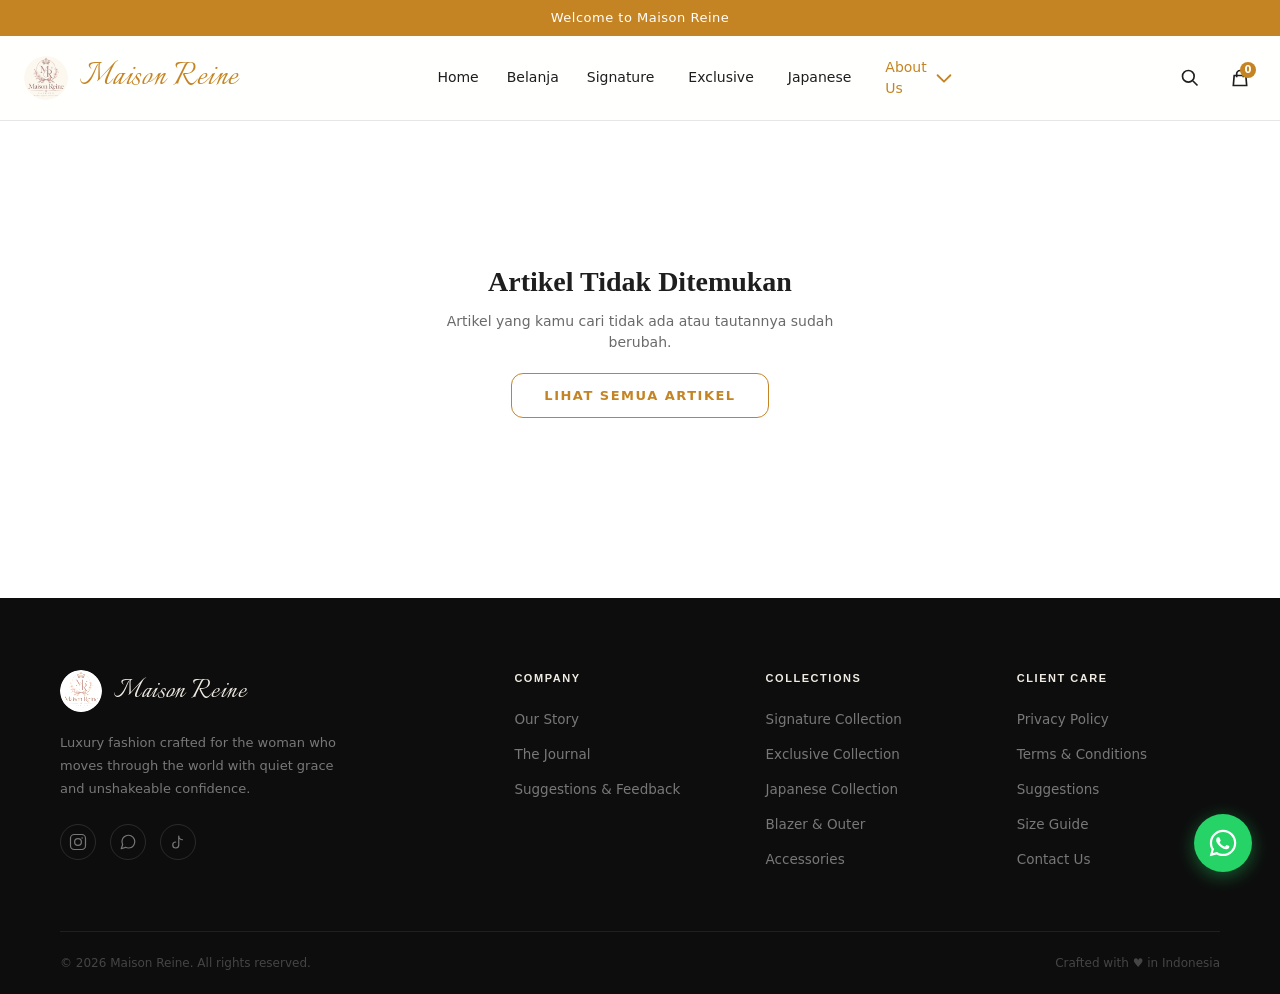
==== artikel.html @ 9e26f606 "feat: keranjang dikosongkan saat halaman di-refresh" ====
<!DOCTYPE html>
<html lang="id">
<head>
  <meta charset="UTF-8" />
  <meta name="viewport" content="width=device-width, initial-scale=1.0" />
  <title>Artikel — Maison Reine</title>

  <link rel="icon" type="image/png" href="assets/images/logo-clean.png" />

  <link rel="preconnect" href="https://fonts.googleapis.com">
  <link rel="preconnect" href="https://fonts.gstatic.com" crossorigin>
  <link href="https://fonts.googleapis.com/css2?family=Italianno&display=swap" rel="stylesheet">

  <link rel="stylesheet" href="assets/css/pure.css" />
</head>
<body>

  <div class="top-announcement">
    Welcome to Maison Reine
  </div>

  <header class="site-header">
    <div class="header-container">

      <a href="index.html" class="brand-wrapper">
        <img src="assets/images/logo-clean.png" alt="Maison Reine" class="brand-logo" />
        <span class="brand-title">Maison Reine</span>
      </a>

      <nav class="desktop-nav">
        <a href="index.html" class="nav-link">Home</a>
        <a href="belanja.html" class="nav-link">Belanja</a>

        <div class="nav-dropdown">
          <a href="index.html#signature-collection" class="nav-link">
            Signature
            <svg class="dropdown-chevron" fill="none" stroke="currentColor" viewBox="0 0 24 24"><path stroke-linecap="round" stroke-linejoin="round" stroke-width="2" d="M19 9l-7 7-7-7"/></svg>
          </a>
          <div class="dropdown-menu">
            <a href="what-is-a-signature-collection.html" class="dropdown-item">What Is a Signature Collection?</a>
            <a href="index.html#signature-collection" class="dropdown-item">Noir Elegance</a>
            <a href="index.html#signature-collection" class="dropdown-item">Midnight Grace</a>
            <a href="index.html#signature-collection" class="dropdown-item">Luna Flow</a>
            <a href="index.html#signature-collection" class="dropdown-item">Crystal Muse</a>
          </div>
        </div>

        <div class="nav-dropdown">
          <a href="index.html#exclusive-collection" class="nav-link">
            Exclusive
            <svg class="dropdown-chevron" fill="none" stroke="currentColor" viewBox="0 0 24 24"><path stroke-linecap="round" stroke-linejoin="round" stroke-width="2" d="M19 9l-7 7-7-7"/></svg>
          </a>
          <div class="dropdown-menu">
            <a href="what-is-an-exclusive-collection.html" class="dropdown-item">What Is an Exclusive Collection?</a>
            <a href="index.html#exclusive-collection" class="dropdown-item">Crimson Empress</a>
            <a href="index.html#exclusive-collection" class="dropdown-item">Blossom Pearl</a>
            <a href="index.html#exclusive-collection" class="dropdown-item">Ivory Brocade</a>
            <a href="index.html#exclusive-collection" class="dropdown-item">Midnight Siren</a>
          </div>
        </div>

        <div class="nav-dropdown">
          <a href="index.html#japanese-collection" class="nav-link">
            Japanese
            <svg class="dropdown-chevron" fill="none" stroke="currentColor" viewBox="0 0 24 24"><path stroke-linecap="round" stroke-linejoin="round" stroke-width="2" d="M19 9l-7 7-7-7"/></svg>
          </a>
          <div class="dropdown-menu">
            <a href="index.html#japanese-collection" class="dropdown-item">Rose Pearl</a>
            <a href="index.html#japanese-collection" class="dropdown-item">Noir Dame</a>
            <a href="index.html#japanese-collection" class="dropdown-item">Crimson Peony</a>
            <a href="index.html#japanese-collection" class="dropdown-item">Winter Rose</a>
          </div>
        </div>

        <div class="nav-dropdown">
          <a href="journal.html" class="nav-link active">
            About Us
            <svg class="dropdown-chevron" fill="none" stroke="currentColor" viewBox="0 0 24 24"><path stroke-linecap="round" stroke-linejoin="round" stroke-width="2" d="M19 9l-7 7-7-7"/></svg>
          </a>
          <div class="dropdown-menu">
            <a href="our-story.html" class="dropdown-item">Our Story</a>
            <a href="client-care.html" class="dropdown-item">Client Care</a>
            <a href="journal.html" class="dropdown-item active-page">Join Our Journal</a>
            <a href="privacy-policy.html" class="dropdown-item">Privacy and Care</a>
            <a href="feedback.html" class="dropdown-item">Suggestions &amp; Feedback</a>
          </div>
        </div>
      </nav>

      <div class="header-actions">
        <div class="search-box">
          <input type="text" class="search-input" id="pure-search-input" placeholder="Search curated piece..." />
          <button class="icon-btn" id="pure-search-btn" aria-label="Search">
            <svg width="20" height="20" fill="none" stroke="currentColor" stroke-width="2" viewBox="0 0 24 24"><path d="M21 21l-6-6m2-5a7 7 0 11-14 0 7 7 0 0114 0z"/></svg>
          </button>
        </div>

        <a href="keranjang.html" class="icon-btn" aria-label="Cart">
          <svg width="20" height="20" fill="none" stroke="currentColor" stroke-width="2" viewBox="0 0 24 24"><path d="M16 11V7a4 4 0 00-8 0v4M5 9h14l1 12H4L5 9z"/></svg>
          <span class="cart-badge" id="cart-counter">0</span>
        </a>
      </div>

    </div>
  </header>

  <main class="page-container" id="article-main">
    <div class="story-content-wrap">
      <nav class="article-breadcrumb" aria-label="Breadcrumb">
        <a href="index.html">Home</a> &bull; <a href="journal.html">Journal</a> &bull; <span id="article-crumb">Artikel</span>
      </nav>

      <article class="journal-full-post" id="article-post">
        <div class="journal-post-header">
          <span class="post-tag" id="article-tag"></span>
          <h1 class="journal-post-title" id="article-title"></h1>
          <span class="post-meta" id="article-meta"></span>
        </div>
        <div class="journal-post-cover">
          <img src="assets/images/logo-clean.png" alt="" class="post-cover-img" id="article-cover" />
        </div>
        <div class="journal-post-body" id="article-body"></div>
      </article>

      <section class="related-section">
        <h2 class="related-title">Artikel Lainnya</h2>
        <div class="journal-grid" id="related-grid"></div>
      </section>
    </div>
  </main>

  <main class="page-container" id="article-empty" style="display: none;">
    <div class="shop-empty-state show">
      <h3 class="shop-empty-title">Artikel Tidak Ditemukan</h3>
      <p class="shop-empty-desc">Artikel yang kamu cari tidak ada atau tautannya sudah berubah.</p>
      <a href="journal.html" class="btn-explore-collection">Lihat Semua Artikel</a>
    </div>
  </main>

  <footer class="site-footer" id="footer">
    <div class="footer-inner">
      <div class="footer-top">

        <div class="footer-col footer-col--brand">
          <div class="footer-logo-wrap">
            <img src="assets/images/logo-clean.png" alt="Maison Reine" class="footer-logo" />
            <span class="footer-brand-name">Maison Reine</span>
          </div>
          <p class="footer-tagline">Luxury fashion crafted for the woman who moves through the world with quiet grace and unshakeable confidence.</p>
          <div class="footer-socials">
            <a href="#" aria-label="Instagram" class="footer-social-link">
              <svg width="18" height="18" fill="none" stroke="currentColor" stroke-width="1.6" viewBox="0 0 24 24"><rect x="2" y="2" width="20" height="20" rx="5"/><circle cx="12" cy="12" r="4.5"/><circle cx="17.5" cy="6.5" r="1" fill="currentColor" stroke="none"/></svg>
            </a>
            <a href="https://wa.me/62882007282358" target="_blank" rel="noopener noreferrer" aria-label="WhatsApp" class="footer-social-link">
              <svg width="18" height="18" fill="none" stroke="currentColor" stroke-width="1.6" viewBox="0 0 24 24"><path stroke-linecap="round" stroke-linejoin="round" d="M21 11.5a8.38 8.38 0 01-.9 3.8 8.5 8.5 0 01-7.6 4.7 8.38 8.38 0 01-3.8-.9L3 21l1.9-5.7a8.38 8.38 0 01-.9-3.8 8.5 8.5 0 014.7-7.6 8.38 8.38 0 013.8-.9h.5a8.48 8.48 0 018 8v.5z"/></svg>
            </a>
            <a href="#" aria-label="TikTok" class="footer-social-link">
              <svg width="18" height="18" fill="none" stroke="currentColor" stroke-width="1.6" viewBox="0 0 24 24"><path stroke-linecap="round" stroke-linejoin="round" d="M9 12a4 4 0 104 4V4a5 5 0 005 5"/></svg>
            </a>
          </div>
        </div>

        <div class="footer-col">
          <h5 class="footer-col-title">Company</h5>
          <ul class="footer-links">
            <li><a href="our-story.html">Our Story</a></li>
            <li><a href="journal.html">The Journal</a></li>
            <li><a href="feedback.html">Suggestions &amp; Feedback</a></li>
          </ul>
        </div>

        <div class="footer-col">
          <h5 class="footer-col-title">Collections</h5>
          <ul class="footer-links">
            <li><a href="index.html#signature-collection">Signature Collection</a></li>
            <li><a href="index.html#exclusive-collection">Exclusive Collection</a></li>
            <li><a href="index.html#japanese-collection">Japanese Collection</a></li>
            <li><a href="index.html#category-discover">Blazer &amp; Outer</a></li>
            <li><a href="index.html#category-discover">Accessories</a></li>
          </ul>
        </div>

        <div class="footer-col">
          <h5 class="footer-col-title">Client Care</h5>
          <ul class="footer-links">
            <li><a href="privacy-policy.html">Privacy Policy</a></li>
            <li><a href="client-care.html">Terms &amp; Conditions</a></li>
            <li><a href="feedback.html">Suggestions</a></li>
            <li><a href="#">Size Guide</a></li>
            <li><a href="#">Contact Us</a></li>
          </ul>
        </div>

      </div>

      <div class="footer-bottom">
        <p class="footer-copy">&copy; 2026 Maison Reine. All rights reserved.</p>
        <p class="footer-copy footer-copy--right">Crafted with &hearts; in Indonesia</p>
      </div>
    </div>
  </footer>

  <script>
    // Keranjang dikosongkan saat halaman di-refresh (tetap tersimpan saat pindah halaman biasa)
    try { if (performance.getEntriesByType('navigation')[0].type === 'reload') localStorage.removeItem('maison_reine_cart'); } catch (e) {}
    let cart = JSON.parse(localStorage.getItem('maison_reine_cart') || '[]');
    const cartBadge = document.getElementById('cart-counter');
    function updateCartUI() {
      if (cartBadge) {
        cartBadge.textContent = cart.length;
      }
    }
    updateCartUI();

    document.addEventListener('DOMContentLoaded', () => {
      const sBtn = document.getElementById('pure-search-btn');
      const sInput = document.getElementById('pure-search-input');
      if (sBtn && sInput) {
        sBtn.addEventListener('click', (e) => {
          e.preventDefault();
          e.stopPropagation();
          sInput.classList.toggle('active');
          if (sInput.classList.contains('active')) {
            sInput.focus();
          }
        });
        document.addEventListener('click', (e) => {
          if (!sBtn.contains(e.target) && !sInput.contains(e.target)) {
            sInput.classList.remove('active');
          }
        });
        sInput.addEventListener('keydown', (e) => {
          if (e.key === 'Enter') {
            e.preventDefault();
            const query = sInput.value.trim().toLowerCase();
            if (query) {
              window.location.href = 'index.html#category-discover';
            }
          }
        });
      }
    });
  </script>

  <!-- Floating WhatsApp Button -->
  <a href="https://wa.me/62882007282358" class="floating-whatsapp" target="_blank" rel="noopener noreferrer" aria-label="Chat WhatsApp +62882007282358">
    <span class="floating-whatsapp-tooltip">Chat with us</span>
    <svg viewBox="0 0 24 24" aria-hidden="true">
      <path fill-rule="evenodd" clip-rule="evenodd" d="M12.04 2C6.58 2 2.13 6.45 2.13 11.91C2.13 13.66 2.59 15.36 3.45 16.86L2.05 22L7.3 20.62C8.75 21.41 10.38 21.83 12.04 21.83C17.5 21.83 21.95 17.38 21.95 11.92C21.95 9.27 20.92 6.78 19.05 4.91C17.18 3.03 14.69 2 12.04 2ZM12.04 20.06C10.55 20.06 9.1 19.66 7.84 18.91L7.54 18.73L4.42 19.55L5.25 16.51L5.05 16.2C4.24 14.91 3.82 13.43 3.82 11.91C3.82 7.38 7.51 3.69 12.04 3.69C14.24 3.69 16.31 4.55 17.86 6.1C19.42 7.66 20.27 9.72 20.27 11.92C20.28 16.45 16.58 20.06 12.04 20.06ZM16.6 14.34C16.35 14.22 15.15 13.63 14.93 13.55C14.71 13.47 14.54 13.43 14.38 13.67C14.22 13.91 13.75 14.46 13.61 14.62C13.47 14.78 13.33 14.8 13.09 14.68C12.85 14.56 11.83 14.2 10.9 13.37C10.18 12.73 9.69 11.93 9.55 11.69C9.41 11.45 9.54 11.32 9.66 11.2C9.77 11.09 9.9 10.92 10.02 10.78C10.14 10.64 10.18 10.54 10.26 10.38C10.34 10.22 10.3 10.08 10.24 9.96C10.18 9.84 9.63 8.51 9.42 8.02C9.22 7.54 9.01 7.61 8.86 7.6H8.38C8.22 7.6 7.96 7.66 7.74 7.9C7.52 8.14 6.89 8.73 6.89 9.92C6.89 11.11 7.76 12.26 7.88 12.42C8 12.58 9.59 15.03 12.02 16.08C12.6 16.33 13.05 16.48 13.4 16.59C13.98 16.77 14.51 16.75 14.93 16.69C15.4 16.62 16.37 16.1 16.57 15.53C16.77 14.96 16.77 14.47 16.71 14.37C16.65 14.27 16.48 14.21 16.6 14.34Z"/>
    </svg>
  </a>

  <script src="assets/js/articles.js"></script>
  <script>
    document.addEventListener('DOMContentLoaded', () => {
      const params = new URLSearchParams(window.location.search);
      const article = window.findArticle(params.get('artikel'));
      const mainEl = document.getElementById('article-main');
      const emptyEl = document.getElementById('article-empty');
      if (!article) {
        mainEl.style.display = 'none';
        emptyEl.style.display = 'block';
        document.title = 'Artikel Tidak Ditemukan — Maison Reine';
        return;
      }

      document.title = article.title + ' — Maison Reine';
      document.getElementById('article-crumb').textContent = article.title;
      document.getElementById('article-tag').textContent = article.tag;
      document.getElementById('article-title').textContent = article.title;
      document.getElementById('article-meta').textContent = article.meta;
      const cover = document.getElementById('article-cover');
      cover.src = article.image;
      cover.alt = article.alt;
      document.getElementById('article-body').innerHTML = article.body;

      const related = window.MAISON_ARTICLES.filter((a) => a.slug !== article.slug);
      document.getElementById('related-grid').innerHTML = related.map((a) => (
        '<article class="journal-card">' +
          '<a href="artikel.html?artikel=' + a.slug + '" class="journal-card-link">' +
            '<div class="journal-img-wrap">' +
              '<img src="' + a.image + '" alt="' + a.title.replace(/"/g, '&quot;') + '" class="journal-img" />' +
            '</div>' +
            '<div class="journal-body">' +
              '<span class="journal-card-tag">' + a.tag + '</span>' +
              '<h3 class="journal-title">' + a.title + '</h3>' +
              '<p class="journal-card-excerpt">' + a.excerpt + '</p>' +
              '<span class="journal-read-more">Baca selengkapnya &rarr;</span>' +
            '</div>' +
          '</a>' +
        '</article>'
      )).join('');
    });
  </script>

</body>
</html>
---- assets/css/pure.css ----
@font-face {
  font-family: 'Italianno';
  font-style: normal;
  font-weight: 400;
  font-display: swap;
  src: url('../fonts/Italianno-Regular.ttf') format('truetype');
}

:root {
  --color-gold: #c58423;
  --color-gold-hover: #b0731b;
  --color-gold-light: #d6b98c;
  --color-gold-text: #d9973a;
  --color-dark: #1e1e1e;
  --color-cream: #faf9f6;
  --color-border: #e7e6e6;
  --color-muted: #696a69;
}

* {
  box-sizing: border-box;
  margin: 0;
  padding: 0;
}

body {
  font-family: 'Plus Jakarta Sans', system-ui, -apple-system, sans-serif;
  color: var(--color-dark);
  background-color: #ffffff;
  line-height: 1.5;
  overflow-x: hidden;
}

/* TOP ANNOUNCEMENT BAR */
.top-announcement {
  background-color: var(--color-gold);
  color: #ffffff;
  padding: 8px 16px;
  text-align: center;
  font-size: 13px;
  font-weight: 500;
  letter-spacing: 0.5px;
}

/* HEADER & NAVBAR */
.site-header {
  border-bottom: 1px solid var(--color-border);
  background-color: rgba(255, 255, 254, 0.98);
  position: sticky;
  top: 0;
  z-index: 50;
  backdrop-filter: blur(8px);
}

.header-container {
  max-width: 1280px;
  margin: 0 auto;
  padding: 0 24px;
  height: 84px;
  display: flex;
  align-items: center;
  justify-content: space-between;
}

.brand-wrapper {
  display: flex;
  align-items: center;
  gap: 12px;
  text-decoration: none;
}

.brand-logo {
  width: 44px;
  height: 44px;
  border-radius: 50%;
  object-fit: cover;
  transition: transform 0.3s ease;
}

.brand-wrapper:hover .brand-logo {
  transform: scale(1.08);
}

.brand-title {
  font-family: 'Italianno', cursive, serif;
  font-size: 38px;
  font-weight: 400;
  color: var(--color-gold);
  line-height: 1;
  letter-spacing: 0.02em;
}

/* NAV LINKS */
.desktop-nav {
  display: flex;
  align-items: center;
  gap: 28px;
  font-size: 14px;
  font-weight: 500;
}

.nav-link {
  color: var(--color-dark);
  text-decoration: none;
  display: flex;
  align-items: center;
  gap: 6px;
  padding: 8px 0;
  transition: color 0.2s ease;
}

.nav-link:hover, .nav-link.active {
  color: var(--color-gold);
}

.nav-dropdown {
  position: relative;
}

.dropdown-menu {
  position: absolute;
  top: 100%;
  left: 0;
  min-width: 240px;
  background: #ffffff;
  border: 1px solid var(--color-border);
  box-shadow: 0 10px 25px rgba(0,0,0,0.08);
  padding: 8px 0;
  opacity: 0;
  visibility: hidden;
  transform: translateY(10px);
  transition: all 0.25s cubic-bezier(0.16, 1, 0.3, 1);
  z-index: 60;
  border-radius: 4px;
}

.dropdown-menu.right-aligned {
  left: auto;
  right: 0;
}

.nav-dropdown:hover .dropdown-menu {
  opacity: 1;
  visibility: visible;
  transform: translateY(0);
}

.dropdown-item {
  display: block;
  padding: 8px 18px;
  font-size: 13px;
  color: var(--color-dark);
  text-decoration: none;
  transition: all 0.15s ease;
}

.dropdown-item.sub-desc {
  font-size: 11px;
  color: var(--color-muted);
}

.dropdown-item:hover {
  background-color: var(--color-cream);
  color: var(--color-gold);
}

/* HEADER ACTIONS */
.header-actions {
  display: flex;
  align-items: center;
  gap: 16px;
}

.search-box, .search-form {
  position: relative;
  display: flex;
  align-items: center;
}

.search-input, .search-input-field {
  width: 0;
  opacity: 0;
  pointer-events: none;
  border: 1px solid var(--color-border);
  border-radius: 9999px;
  padding: 8px 14px;
  padding-right: 38px;
  font-size: 13px;
  font-family: inherit;
  transition: width 0.3s cubic-bezier(0.4, 0, 0.2, 1), opacity 0.25s ease, border-color 0.2s ease;
  background-color: var(--color-cream);
  color: var(--color-dark);
}

.search-input.active, .search-input-field.active {
  width: 220px;
  opacity: 1;
  pointer-events: auto;
  border-color: var(--color-gold);
}

.search-input:focus, .search-input-field:focus {
  outline: none;
  border-color: var(--color-gold);
  background-color: #ffffff;
}

.icon-btn {
  background: none;
  border: none;
  cursor: pointer;
  padding: 6px;
  color: var(--color-dark);
  display: flex;
  align-items: center;
  justify-content: center;
  transition: color 0.2s ease, transform 0.2s ease;
  position: relative;
  border-radius: 50%;
}

.icon-btn:hover {
  color: var(--color-gold);
}

.search-box .icon-btn, .search-form .icon-btn {
  position: absolute;
  right: 2px;
  z-index: 2;
}

.cart-badge {
  position: absolute;
  top: 0;
  right: 0;
  background-color: var(--color-gold);
  color: #ffffff;
  font-size: 10px;
  font-weight: 700;
  width: 16px;
  height: 16px;
  border-radius: 50%;
  display: flex;
  align-items: center;
  justify-content: center;
}

/* ============================================================ */
/* TRUE HORIZONTAL SLIDER WITH HOVER ZOOM                       */
/* ============================================================ */
.hero-slider-section {
  position: relative;
  width: 100%;
  height: 600px;
  overflow: hidden;
  background-color: #111111;
  cursor: default;
}

.hero-slider-track {
  display: flex;
  width: 100%;
  height: 100%;
  transition: transform 0.8s cubic-bezier(0.25, 1, 0.5, 1);
  will-change: transform;
}

.hero-slide-item {
  position: relative;
  flex: 0 0 100%;
  width: 100%;
  height: 100%;
  overflow: hidden;
  display: flex;
  align-items: center;
}

.hero-bg-img {
  position: absolute;
  top: 0;
  left: 0;
  width: 100%;
  height: 100%;
  object-fit: cover;
  object-position: center;
  transform: scale(1);
  transition: transform 1.2s cubic-bezier(0.25, 1, 0.5, 1);
  z-index: 1;
}

.hero-slider-section:hover .hero-slide-item .hero-bg-img {
  transform: scale(1.06);
}

.hero-overlay-dark-left {
  position: absolute;
  top: 0;
  left: 0;
  width: 100%;
  height: 100%;
  background: linear-gradient(to right, rgba(0,0,0,0.85) 0%, rgba(0,0,0,0.4) 50%, rgba(0,0,0,0.1) 100%);
  z-index: 2;
  pointer-events: none;
}

.hero-overlay-dark-right {
  position: absolute;
  top: 0;
  left: 0;
  width: 100%;
  height: 100%;
  background: linear-gradient(to left, rgba(0,0,0,0.85) 0%, rgba(0,0,0,0.35) 50%, rgba(0,0,0,0.05) 100%);
  z-index: 2;
  pointer-events: none;
}

.hero-content-wrapper {
  position: relative;
  z-index: 10;
  max-width: 1280px;
  width: 100%;
  margin: 0 auto;
  padding: 0 32px;
  display: flex;
  align-items: center;
}

.hero-content-wrapper.align-left {
  justify-content: flex-start;
}

.hero-content-wrapper.align-right {
  justify-content: flex-end;
}

.hero-textbox {
  max-width: 580px;
  color: #ffffff;
}

.hero-textbox.text-right {
  text-align: right;
}

.hero-textbox.text-left {
  text-align: left;
}

.hero-tag {
  display: inline-block;
  font-size: 13px;
  font-weight: 600;
  letter-spacing: 3px;
  color: var(--color-gold);
  text-transform: uppercase;
  margin-bottom: 12px;
}

.hero-heading {
  font-family: 'Cormorant Garamond', Georgia, serif;
  font-size: 58px;
  font-style: italic;
  font-weight: 500;
  line-height: 1.15;
  margin-bottom: 16px;
  text-shadow: 0 2px 10px rgba(0,0,0,0.5);
}

.hero-subtext {
  font-size: 18px;
  font-style: italic;
  font-weight: 300;
  color: #e5e5e5;
  margin-bottom: 28px;
  text-shadow: 0 1px 6px rgba(0,0,0,0.4);
}

.hero-btn {
  display: inline-block;
  background-color: var(--color-gold);
  color: #ffffff;
  padding: 14px 32px;
  border-radius: 10px;
  font-size: 13px;
  font-weight: 600;
  letter-spacing: 2px;
  text-transform: uppercase;
  text-decoration: none;
  box-shadow: 0 6px 18px rgba(0,0,0,0.3);
  transition: all 0.3s ease;
}

.hero-btn:hover {
  background-color: var(--color-gold-hover);
  transform: translateY(-3px) scale(1.02);
  box-shadow: 0 10px 25px rgba(0,0,0,0.45);
}

.carousel-arrow {
  position: absolute;
  top: 50%;
  transform: translateY(-50%);
  z-index: 20;
  width: 48px;
  height: 48px;
  border-radius: 50%;
  background: rgba(0,0,0,0.35);
  border: 1px solid rgba(255,255,255,0.25);
  color: #ffffff;
  display: flex;
  align-items: center;
  justify-content: center;
  cursor: pointer;
  transition: all 0.3s ease;
}

.carousel-arrow:hover {
  background: rgba(0,0,0,0.75);
  transform: translateY(-50%) scale(1.12);
}

.carousel-arrow.prev {
  left: 24px;
}

.carousel-arrow.next {
  right: 24px;
}

.carousel-dots-container {
  position: absolute;
  bottom: 28px;
  left: 50%;
  transform: translateX(-50%);
  z-index: 20;
  display: flex;
  align-items: center;
  gap: 10px;
}

.slider-dot {
  width: 10px;
  height: 10px;
  border-radius: 50%;
  background: rgba(255, 255, 255, 0.45);
  cursor: pointer;
  transition: all 0.4s ease;
}

.slider-dot.active {
  background: var(--color-gold);
  width: 32px;
  border-radius: 9999px;
}

/* ============================================================ */
/* 4. CATEGORY SHOWCASE (QUICK DISCOVER) SECTION                */
/* ============================================================ */
.category-section {
  max-width: 1280px;
  margin: 0 auto;
  padding: 64px 24px 60px 24px;
}

.category-grid {
  display: grid;
  grid-template-columns: 1fr 1fr;
  gap: 24px;
}

.category-card-large {
  position: relative;
  min-height: 760px;
  border-radius: 24px;
  overflow: hidden;
  display: flex;
  flex-direction: column;
  justify-content: flex-end;
  padding: 44px;
  box-shadow: 0 10px 30px rgba(0,0,0,0.06);
}

.category-column-stacked {
  display: flex;
  flex-direction: column;
  gap: 24px;
}

.category-card-small {
  position: relative;
  min-height: 368px;
  border-radius: 24px;
  overflow: hidden;
  display: flex;
  flex-direction: column;
  justify-content: flex-end;
  padding: 36px 40px;
  box-shadow: 0 10px 30px rgba(0,0,0,0.06);
}

.category-bg-img {
  position: absolute;
  top: 0;
  left: 0;
  width: 100%;
  height: 100%;
  object-fit: cover;
  object-position: center;
  transform: scale(1);
  transition: transform 0.8s cubic-bezier(0.25, 1, 0.5, 1);
  z-index: 1;
}

.category-card-large:hover .category-bg-img,
.category-card-small:hover .category-bg-img {
  transform: scale(1.08);
}

.category-overlay {
  position: absolute;
  inset: 0;
  background: linear-gradient(180deg, rgba(0,0,0,0) 30%, rgba(10, 8, 15, 0.85) 100%);
  z-index: 2;
  transition: background 0.4s ease;
}

.category-card-large:hover .category-overlay,
.category-card-small:hover .category-overlay {
  background: linear-gradient(180deg, rgba(0,0,0,0.1) 20%, rgba(10, 8, 15, 0.92) 100%);
}

.category-content {
  position: relative;
  z-index: 10;
  color: #ffffff;
  max-width: 520px;
}

.category-title {
  font-family: 'Cormorant Garamond', Georgia, serif;
  font-size: 38px;
  font-weight: 500;
  color: var(--color-gold-light);
  margin-bottom: 12px;
  line-height: 1.2;
}

.category-desc {
  font-size: 14px;
  color: #e5e5e5;
  line-height: 1.6;
  margin-bottom: 22px;
  font-weight: 300;
}

.category-btn {
  display: inline-block;
  background-color: var(--color-gold);
  color: #ffffff;
  padding: 10px 24px;
  border-radius: 12px;
  font-size: 12px;
  font-weight: 600;
  letter-spacing: 2px;
  text-transform: uppercase;
  text-decoration: none;
  transition: all 0.3s ease;
}

.category-btn:hover {
  background-color: var(--color-gold-hover);
  transform: translateY(-2px);
  box-shadow: 0 6px 16px rgba(0,0,0,0.3);
}

/* ============================================================ */
/* 5. CURATED COLLECTIONS & PRODUCT SHOWCASE                    */
/* ============================================================ */
.collections-container {
  max-width: 1280px;
  margin: 0 auto;
  padding: 40px 24px 80px 24px;
}

.collection-block {
  margin-bottom: 70px;
}

.collection-header {
  text-align: center;
  margin-bottom: 36px;
}

.collection-title {
  font-family: 'Cormorant Garamond', Georgia, serif;
  font-size: 36px;
  font-weight: 500;
  color: var(--color-gold-text);
  margin-bottom: 8px;
}

.collection-subtitle {
  font-size: 14px;
  color: var(--color-muted);
  letter-spacing: 2px;
  text-transform: uppercase;
}

.products-grid {
  display: grid;
  grid-template-columns: repeat(4, 1fr);
  gap: 24px;
}

.product-card {
  display: flex;
  flex-direction: column;
  transition: transform 0.3s ease;
}

.product-image-box {
  position: relative;
  width: 100%;
  height: 420px;
  border-radius: 12px;
  overflow: hidden;
  background-color: #f7f6f4;
  margin-bottom: 16px;
  box-shadow: 0 4px 15px rgba(0,0,0,0.04);
}

.product-img {
  display: block;
  width: 100%;
  height: 100%;
  object-fit: cover;
  object-position: top center;
  transition: transform 0.6s cubic-bezier(0.25, 1, 0.5, 1);
}

.product-card:hover .product-img {
  transform: scale(1.06);
}

.add-to-cart-overlay {
  position: absolute;
  bottom: 0;
  left: 0;
  width: 100%;
  padding: 16px;
  background: linear-gradient(180deg, transparent 0%, rgba(0,0,0,0.7) 100%);
  display: flex;
  justify-content: center;
  opacity: 0;
  transform: translateY(10px);
  transition: all 0.3s ease;
}

.product-card:hover .add-to-cart-overlay {
  opacity: 1;
  transform: translateY(0);
}

.btn-add-cart {
  background-color: #ffffff;
  color: var(--color-dark);
  border: none;
  border-radius: 8px;
  padding: 10px 20px;
  font-size: 12px;
  font-weight: 600;
  letter-spacing: 1px;
  text-transform: uppercase;
  cursor: pointer;
  box-shadow: 0 4px 12px rgba(0,0,0,0.2);
  transition: all 0.2s ease;
  width: 100%;
}

.btn-add-cart:hover {
  background-color: var(--color-gold);
  color: #ffffff;
}

.product-meta {
  display: flex;
  flex-direction: column;
  gap: 4px;
}

.product-rating {
  display: flex;
  align-items: center;
  gap: 2px;
  margin-bottom: 4px;
}

.star-icon {
  color: #f59e0b;
  font-size: 13px;
}

.product-name {
  font-size: 16px;
  font-weight: 600;
  color: var(--color-gold-text);
  text-decoration: none;
  transition: color 0.2s ease;
}

.product-name:hover {
  color: var(--color-gold-hover);
}

.product-price {
  font-size: 15px;
  font-weight: 500;
  color: var(--color-dark);
}

.collection-footer {
  text-align: center;
  margin-top: 36px;
}

.btn-explore-collection {
  display: inline-block;
  border: 1px solid var(--color-gold);
  color: var(--color-gold);
  padding: 12px 32px;
  border-radius: 12px;
  font-size: 13px;
  font-weight: 600;
  letter-spacing: 1.5px;
  text-transform: uppercase;
  text-decoration: none;
  transition: all 0.3s ease;
}

.btn-explore-collection:hover {
  background-color: var(--color-gold);
  color: #ffffff;
  box-shadow: 0 6px 18px rgba(197, 132, 35, 0.25);
}

/* ============================================================ */
/* 6. CUSTOMER TESTIMONIALS & VALUE BADGES                      */
/* ============================================================ */
.testimonials-section {
  max-width: 1280px;
  margin: 0 auto;
  padding: 40px 24px 80px 24px;
}

.section-header-gold {
  text-align: center;
  margin-bottom: 48px;
}

.section-header-gold h2 {
  font-family: 'Cormorant Garamond', Georgia, serif;
  font-size: 38px;
  font-weight: 400;
  color: var(--color-gold-text);
}

.testimonials-grid {
  display: grid;
  grid-template-columns: repeat(4, 1fr);
  gap: 24px;
  margin-bottom: 70px;
}

.testimonial-card {
  background-color: #ffffff;
  border: 1px solid var(--color-border);
  border-radius: 16px;
  padding: 28px 24px;
  display: flex;
  flex-direction: column;
  justify-content: space-between;
  box-shadow: 0 4px 15px rgba(0,0,0,0.03);
  transition: transform 0.3s ease, box-shadow 0.3s ease;
}

.testimonial-card:hover {
  transform: translateY(-4px);
  box-shadow: 0 10px 25px rgba(0,0,0,0.07);
}

.testimonial-stars {
  color: #f59e0b;
  font-size: 14px;
  margin-bottom: 16px;
  letter-spacing: 2px;
}

.testimonial-quote {
  font-size: 14px;
  line-height: 1.7;
  color: #333333;
  margin-bottom: 28px;
  font-weight: 400;
}

.testimonial-author {
  display: flex;
  align-items: center;
  gap: 14px;
  margin-top: auto;
}

.author-avatar {
  width: 52px;
  height: 52px;
  border-radius: 50%;
  object-fit: cover;
  border: 1px solid var(--color-border);
}

.author-info h5 {
  font-size: 15px;
  font-weight: 600;
  color: var(--color-gold-text);
  margin-bottom: 2px;
}

.author-info p {
  font-size: 12px;
  color: var(--color-muted);
  font-weight: 300;
}

/* VALUE PROPOSITION BADGES (3 PILAR LAYANAN) */
.value-badges-section {
  background: #ffffff;
  padding: 80px 60px;
}

.value-badges-wrapper {
  display: grid;
  grid-template-columns: repeat(3, 1fr);
  gap: 48px;
  max-width: 900px;
  margin: 0 auto;
}

.value-badge-item {
  text-align: center;
  display: flex;
  flex-direction: column;
  align-items: center;
  gap: 0;
}

.badge-icon {
  display: block;
  margin-bottom: 20px;
  color: var(--color-gold);
  transition: transform 0.3s ease;
}

.value-badge-item:hover .badge-icon {
  transform: translateY(-4px);
}

.badge-title {
  font-family: 'Plus Jakarta Sans', sans-serif;
  font-size: 15px;
  font-weight: 700;
  color: var(--color-dark);
  margin-bottom: 10px;
  letter-spacing: 0.01em;
}

.badge-desc {
  font-size: 13px;
  color: #888;
  font-style: italic;
  line-height: 1.65;
  max-width: 260px;
}

/* ============================================================ */
/* 7. THE MAISON JOURNAL                                        */
/* ============================================================ */
.journal-section {
  background: #ffffff;
  padding: 60px 40px 90px;
}

.journal-inner {
  max-width: 1200px;
  margin: 0 auto;
}

.journal-header {
  text-align: center;
  margin-bottom: 50px;
}

.journal-main-title {
  font-family: 'Cormorant Garamond', Georgia, serif;
  font-size: 34px;
  font-weight: 500;
  color: var(--color-gold);
  margin-bottom: 12px;
  letter-spacing: 0.02em;
}

.journal-subtitle {
  font-family: 'Plus Jakarta Sans', sans-serif;
  font-size: 14px;
  color: #555555;
  line-height: 1.6;
  max-width: 680px;
  margin: 0 auto;
}

.journal-grid {
  display: grid;
  grid-template-columns: repeat(3, 1fr);
  gap: 32px 28px;
}

.journal-card {
  background: transparent;
  display: flex;
  flex-direction: column;
}

.journal-card-link {
  display: flex;
  flex-direction: column;
  text-decoration: none;
  color: inherit;
  height: 100%;
}

.journal-img-wrap {
  width: 100%;
  aspect-ratio: 16 / 9;
  overflow: hidden;
  background-color: #f6f6f6;
  margin-bottom: 16px;
}

.journal-img {
  width: 100%;
  height: 100%;
  object-fit: cover;
  display: block;
  transition: transform 0.4s ease;
}

.journal-card:hover .journal-img {
  transform: scale(1.04);
}

.journal-body {
  padding: 0;
}

.journal-title {
  font-family: 'Plus Jakarta Sans', sans-serif;
  font-size: 14.5px;
  font-weight: 500;
  color: var(--color-gold);
  line-height: 1.5;
  transition: color 0.2s ease;
}

.journal-card:hover .journal-title {
  color: var(--color-gold-dark);
}

/* ============================================================ */
/* 8. FOOTER                                                    */
/* ============================================================ */
.site-footer {
  background-color: #0d0d0d;
  color: #a8a8a8;
  padding: 72px 60px 0;
}

.footer-inner {
  max-width: 1200px;
  margin: 0 auto;
}

.footer-top {
  display: grid;
  grid-template-columns: 2fr 1fr 1fr 1fr;
  gap: 48px;
  padding-bottom: 60px;
  border-bottom: 1px solid rgba(255,255,255,0.08);
}

.footer-logo-wrap {
  display: flex;
  align-items: center;
  gap: 12px;
  margin-bottom: 20px;
}

.footer-logo {
  width: 42px;
  height: 42px;
  object-fit: contain;
  border-radius: 50%;
  filter: brightness(1.1);
}

.footer-brand-name {
  font-family: 'Italianno', cursive, serif;
  font-size: 32px;
  font-weight: 400;
  color: #f0ece4;
  line-height: 1;
  letter-spacing: 0.02em;
}

.footer-tagline {
  font-size: 13px;
  line-height: 1.75;
  color: #787878;
  max-width: 300px;
  margin-bottom: 24px;
}

.footer-socials {
  display: flex;
  gap: 14px;
}

.footer-social-link {
  width: 36px;
  height: 36px;
  border: 1px solid rgba(255,255,255,0.12);
  border-radius: 50%;
  display: flex;
  align-items: center;
  justify-content: center;
  color: #787878;
  text-decoration: none;
  transition: border-color 0.25s, color 0.25s;
}

.footer-social-link:hover {
  border-color: var(--color-gold);
  color: var(--color-gold);
}

.footer-col-title {
  font-family: 'Plus Jakarta Sans', sans-serif;
  font-size: 11px;
  font-weight: 700;
  letter-spacing: 0.14em;
  text-transform: uppercase;
  color: #f0ece4;
  margin-bottom: 20px;
}

.footer-links {
  list-style: none;
  display: flex;
  flex-direction: column;
  gap: 11px;
}

.footer-links a {
  font-size: 13.5px;
  color: #787878;
  text-decoration: none;
  transition: color 0.2s ease;
}

.footer-links a:hover {
  color: var(--color-gold);
}

.footer-bottom {
  display: flex;
  justify-content: space-between;
  align-items: center;
  padding: 22px 0;
}

.footer-copy {
  font-size: 12px;
  color: #454545;
}

/* ============================================================ */
/* 9. INNER PAGES (OUR STORY, JOURNAL, CLIENT CARE)             */
/* ============================================================ */
.page-container {
  max-width: 960px;
  margin: 0 auto;
  padding: 60px 24px 100px;
}

.story-hero-section {
  text-align: center;
  margin-bottom: 50px;
}

.story-page-title {
  font-family: 'Cormorant Garamond', Georgia, serif;
  font-size: 52px;
  font-weight: 500;
  color: var(--color-dark);
  margin: 8px 0 12px;
  letter-spacing: 0.02em;
}

.story-page-subtitle {
  font-family: 'Plus Jakarta Sans', sans-serif;
  font-size: 16px;
  font-style: italic;
  color: var(--color-gold);
}

.story-content-wrap {
  display: flex;
  flex-direction: column;
  gap: 48px;
}

.story-lead-quote {
  background-color: var(--color-cream);
  border-left: 3px solid var(--color-gold);
  padding: 32px 36px;
  border-radius: 2px;
}

.story-lead-quote p {
  font-family: 'Cormorant Garamond', Georgia, serif;
  font-size: 22px;
  font-style: italic;
  line-height: 1.6;
  color: var(--color-dark);
  margin-bottom: 12px;
}

.quote-author {
  font-family: 'Plus Jakarta Sans', sans-serif;
  font-size: 12px;
  font-weight: 600;
  letter-spacing: 0.1em;
  text-transform: uppercase;
  color: var(--color-gold);
}

.story-image-showcase {
  width: 100%;
  border-radius: 4px;
  overflow: hidden;
  box-shadow: 0 12px 35px rgba(0,0,0,0.06);
}

.story-banner-img {
  width: 100%;
  height: auto;
  display: block;
}

.story-text-block {
  display: flex;
  flex-direction: column;
  gap: 16px;
}

.story-heading {
  font-family: 'Cormorant Garamond', Georgia, serif;
  font-size: 32px;
  font-weight: 600;
  color: var(--color-dark);
  margin-bottom: 4px;
}

.story-text-block p {
  font-size: 15px;
  line-height: 1.85;
  color: #4a4a4a;
}

.story-pillars-grid {
  display: grid;
  grid-template-columns: repeat(3, 1fr);
  gap: 20px;
  margin-top: 16px;
}

.story-pillar-card {
  background: var(--color-cream);
  padding: 24px;
  border: 1px solid var(--color-border);
  border-radius: 2px;
  display: flex;
  flex-direction: column;
  gap: 8px;
}

.pillar-number {
  font-family: 'Cormorant Garamond', Georgia, serif;
  font-size: 20px;
  font-weight: 600;
  color: var(--color-gold);
}

.pillar-title {
  font-family: 'Cormorant Garamond', Georgia, serif;
  font-size: 18px;
  font-weight: 600;
  color: var(--color-dark);
}

.pillar-desc {
  font-size: 13px !important;
  line-height: 1.6 !important;
  color: var(--color-muted) !important;
}

.promise-highlight {
  font-family: 'Cormorant Garamond', Georgia, serif;
  font-size: 26px !important;
  font-style: italic;
  font-weight: 600;
  color: var(--color-gold) !important;
}

.italic-emphasis {
  font-style: italic;
  font-weight: 500;
  color: var(--color-dark) !important;
}

.story-conclusion {
  text-align: center;
  background: var(--color-cream);
  padding: 44px 32px;
  border-radius: 4px;
  display: flex;
  flex-direction: column;
  gap: 16px;
}

.story-conclusion p {
  font-size: 15px;
  line-height: 1.8;
  color: #4a4a4a;
}

.story-motto {
  font-family: 'Cormorant Garamond', Georgia, serif;
  font-size: 20px !important;
  color: var(--color-dark) !important;
  margin-top: 8px;
}

.story-motto strong {
  display: block;
  font-size: 24px;
  color: var(--color-gold);
  margin-top: 6px;
}

.active-page {
  color: var(--color-gold) !important;
  font-weight: 600;
}

/* CLIENT CARE & CONTACT STYLES */
.care-channels-grid {
  display: grid;
  grid-template-columns: repeat(3, 1fr);
  gap: 24px;
}

.care-card {
  background: #ffffff;
  border: 1px solid var(--color-border);
  padding: 32px 24px;
  border-radius: 4px;
  text-align: center;
  display: flex;
  flex-direction: column;
  align-items: center;
  transition: transform 0.3s ease, border-color 0.3s ease, box-shadow 0.3s ease;
}

.care-card:hover {
  transform: translateY(-4px);
  border-color: var(--color-gold);
  box-shadow: 0 10px 30px rgba(0,0,0,0.06);
}

.care-icon-box {
  width: 56px;
  height: 56px;
  border-radius: 50%;
  background: var(--color-cream);
  color: var(--color-gold);
  display: flex;
  align-items: center;
  justify-content: center;
  margin-bottom: 18px;
}

.care-title {
  font-family: 'Cormorant Garamond', Georgia, serif;
  font-size: 22px;
  font-weight: 600;
  color: var(--color-dark);
  margin-bottom: 8px;
}

.care-desc {
  font-size: 13.5px;
  color: var(--color-muted);
  line-height: 1.6;
  margin-bottom: 16px;
  flex: 1;
}

.care-link {
  font-size: 13px;
  font-weight: 600;
  color: var(--color-gold);
  text-decoration: none;
  transition: color 0.2s ease;
}

.care-link:hover {
  color: var(--color-gold-hover);
  text-decoration: underline;
}

.care-contact-block {
  display: grid;
  grid-template-columns: 1.4fr 1fr;
  gap: 40px;
  align-items: start;
}

.form-intro {
  font-size: 14px;
  color: var(--color-muted);
  margin-bottom: 24px;
  line-height: 1.6;
}

.care-form {
  display: flex;
  flex-direction: column;
  gap: 18px;
}

.form-group {
  display: flex;
  flex-direction: column;
  gap: 6px;
}

.form-group label {
  font-size: 12px;
  font-weight: 600;
  letter-spacing: 0.05em;
  text-transform: uppercase;
  color: var(--color-dark);
}

.form-input, .form-textarea {
  width: 100%;
  padding: 12px 14px;
  border: 1px solid var(--color-border);
  border-radius: 2px;
  font-family: inherit;
  font-size: 14px;
  color: var(--color-dark);
  background: #ffffff;
  transition: border-color 0.2s ease;
}

.form-input:focus, .form-textarea:focus {
  outline: none;
  border-color: var(--color-gold);
}

.form-submit-btn {
  background: var(--color-gold);
  color: #ffffff;
  border: none;
  padding: 14px 28px;
  font-family: inherit;
  font-size: 13px;
  font-weight: 600;
  letter-spacing: 0.1em;
  text-transform: uppercase;
  cursor: pointer;
  border-radius: 2px;
  transition: background-color 0.25s ease;
  align-self: flex-start;
}

.form-submit-btn:hover {
  background: var(--color-gold-hover);
}

.atelier-card {
  background: var(--color-cream);
  padding: 36px 30px;
  border: 1px solid var(--color-border);
  border-radius: 4px;
}

.atelier-title {
  font-family: 'Cormorant Garamond', Georgia, serif;
  font-size: 24px;
  font-weight: 600;
  color: var(--color-dark);
  margin-bottom: 12px;
}

.atelier-address {
  font-size: 14px;
  line-height: 1.7;
  color: #4a4a4a;
  margin-bottom: 16px;
}

.atelier-meta {
  font-size: 13px;
  color: var(--color-muted);
  line-height: 1.6;
}

.atelier-divider {
  height: 1px;
  background: var(--color-border);
  margin: 24px 0;
}

.curated-title {
  font-family: 'Plus Jakarta Sans', sans-serif;
  font-size: 11px;
  font-weight: 700;
  letter-spacing: 0.12em;
  text-transform: uppercase;
  color: var(--color-gold);
  margin-bottom: 14px;
}

.curated-list {
  list-style: none;
  display: flex;
  flex-direction: column;
  gap: 10px;
}

.curated-list a {
  font-size: 13.5px;
  color: var(--color-dark);
  text-decoration: none;
  transition: color 0.2s ease;
}

.curated-list a:hover {
  color: var(--color-gold);
}

/* JOURNAL FULL ARTICLES */
.journal-full-post {
  display: flex;
  flex-direction: column;
  gap: 20px;
}

.journal-post-header {
  display: flex;
  flex-direction: column;
  gap: 8px;
}

.post-tag {
  font-family: 'Plus Jakarta Sans', sans-serif;
  font-size: 11px;
  font-weight: 700;
  letter-spacing: 0.12em;
  text-transform: uppercase;
  color: var(--color-gold);
}

.journal-post-title {
  font-family: 'Cormorant Garamond', Georgia, serif;
  font-size: 34px;
  font-weight: 600;
  color: var(--color-dark);
  line-height: 1.3;
}

.post-meta {
  font-size: 13px;
  color: var(--color-muted);
  font-style: italic;
}

.journal-post-cover {
  width: 100%;
  aspect-ratio: 16 / 9;
  max-height: 440px;
  border-radius: 4px;
  overflow: hidden;
  box-shadow: 0 10px 30px rgba(0,0,0,0.06);
}

.post-cover-img {
  width: 100%;
  height: 100%;
  object-fit: cover;
  display: block;
}

.journal-post-body {
  display: flex;
  flex-direction: column;
  gap: 16px;
}

.journal-post-body p {
  font-size: 15px;
  line-height: 1.85;
  color: #4a4a4a;
}

.post-lead {
  font-family: 'Cormorant Garamond', Georgia, serif;
  font-size: 21px !important;
  font-style: italic;
  line-height: 1.6 !important;
  color: var(--color-dark) !important;
}

.journal-post-divider {
  height: 1px;
  background: var(--color-border);
  margin: 20px 0;
}

/* PRIVACY POLICY STYLES */
.policy-section {
  display: flex;
  flex-direction: column;
  gap: 12px;
}

.policy-heading {
  font-family: 'Cormorant Garamond', Georgia, serif;
  font-size: 24px;
  font-weight: 600;
  color: var(--color-dark);
}

.policy-section p {
  font-size: 14.5px;
  line-height: 1.8;
  color: #4a4a4a;
}

.policy-list {
  padding-left: 20px;
  display: flex;
  flex-direction: column;
  gap: 8px;
}

.policy-list li {
  font-size: 14px;
  line-height: 1.7;
  color: #4a4a4a;
}

.policy-contact-box {
  background: var(--color-cream);
  border: 1px solid var(--color-border);
  padding: 24px 28px;
  border-radius: 4px;
  display: flex;
  flex-direction: column;
  gap: 8px;
}

.policy-contact-box p {
  font-size: 14px;
  color: #4a4a4a;
}

/* TOAST NOTIFICATION */
.toast-notice {
  position: fixed;
  bottom: 96px;
  right: 24px;
  background-color: var(--color-dark);
  color: #ffffff;
  padding: 14px 22px;
  border-radius: 8px;
  font-size: 13px;
  box-shadow: 0 10px 25px rgba(0,0,0,0.3);
  display: flex;
  align-items: center;
  gap: 10px;
  z-index: 100;
  opacity: 0;
  transform: translateY(20px);
  pointer-events: none;
  transition: all 0.3s cubic-bezier(0.16, 1, 0.3, 1);
}

.toast-notice.show {
  opacity: 1;
  transform: translateY(0);
  pointer-events: auto;
}

/* RESPONSIVE BREAKPOINT */
@media (max-width: 1024px) {
  .products-grid {
    grid-template-columns: repeat(2, 1fr);
  }
  .testimonials-grid {
    grid-template-columns: repeat(2, 1fr);
  }
}

@media (max-width: 900px) {
  .desktop-nav {
    display: none;
  }
  .hero-heading {
    font-size: 38px;
  }
  .hero-subtext {
    font-size: 15px;
  }
  .hero-textbox.text-right {
    text-align: center;
  }
  .hero-content-wrapper.align-right {
    justify-content: center;
  }
  .carousel-arrow {
    display: none;
  }
  
  .category-grid {
    grid-template-columns: 1fr;
  }
  .category-card-large {
    min-height: 480px;
    padding: 30px;
  }
  .category-card-small {
    min-height: 340px;
    padding: 30px;
  }
  .category-title {
    font-size: 30px;
  }
  
  .value-badges-section {
    padding: 60px 24px;
  }

  .value-badges-wrapper {
    grid-template-columns: 1fr;
    gap: 40px;
  }

  .journal-section {
    padding: 50px 24px 60px;
  }

  .journal-grid {
    grid-template-columns: repeat(2, 1fr);
    gap: 24px;
  }
}

@media (max-width: 600px) {
  .journal-grid {
    grid-template-columns: 1fr;
  }

  .footer-top {
    grid-template-columns: 1fr 1fr;
    gap: 36px;
  }

  .site-footer {
    padding: 56px 24px 0;
  }

  .care-channels-grid {
    grid-template-columns: 1fr;
    gap: 16px;
  }

  .care-contact-block {
    grid-template-columns: 1fr;
    gap: 32px;
  }

  .story-pillars-grid {
    grid-template-columns: 1fr;
  }
}

@media (max-width: 600px) {
  .products-grid {
    grid-template-columns: 1fr;
  }
  .testimonials-grid {
    grid-template-columns: 1fr;
  }
  .product-image-box {
    height: 380px;
  }

  .footer-top {
    grid-template-columns: 1fr;
    gap: 32px;
  }

  .footer-bottom {
    flex-direction: column;
    gap: 8px;
    text-align: center;
  }
}

/* FLOATING WHATSAPP BUTTON */
.floating-whatsapp {
  position: fixed;
  bottom: 28px;
  right: 28px;
  width: 58px;
  height: 58px;
  background: #25d366;
  color: #ffffff;
  border-radius: 50%;
  display: flex;
  align-items: center;
  justify-content: center;
  box-shadow: 0 4px 18px rgba(37, 211, 102, 0.42), 0 2px 8px rgba(0, 0, 0, 0.18);
  z-index: 9999;
  text-decoration: none;
  transition: transform 0.3s cubic-bezier(0.175, 0.885, 0.32, 1.275), box-shadow 0.3s ease, background-color 0.25s ease;
  cursor: pointer;
  animation: wa-pulse 3s infinite;
}

.floating-whatsapp:hover {
  background-color: #20ba5a;
  transform: translateY(-4px) scale(1.08);
  box-shadow: 0 8px 26px rgba(37, 211, 102, 0.55), 0 4px 12px rgba(0, 0, 0, 0.22);
  color: #ffffff;
  animation: none;
}

.floating-whatsapp:active {
  transform: translateY(-1px) scale(0.98);
}

.floating-whatsapp svg {
  width: 32px;
  height: 32px;
  fill: currentColor;
  transition: transform 0.3s ease;
}

.floating-whatsapp:hover svg {
  transform: scale(1.06);
}

/* Floating WhatsApp Tooltip */
.floating-whatsapp-tooltip {
  position: absolute;
  right: calc(100% + 14px);
  top: 50%;
  transform: translateY(-50%) translateX(10px);
  background: rgba(26, 26, 26, 0.94);
  color: #ffffff;
  padding: 8px 14px;
  border-radius: 20px;
  font-size: 13px;
  font-weight: 500;
  letter-spacing: 0.3px;
  white-space: nowrap;
  pointer-events: none;
  opacity: 0;
  visibility: hidden;
  transition: opacity 0.25s ease, transform 0.25s cubic-bezier(0.16, 1, 0.3, 1), visibility 0.25s;
  box-shadow: 0 4px 15px rgba(0, 0, 0, 0.2);
  backdrop-filter: blur(6px);
  font-family: inherit;
}

.floating-whatsapp-tooltip::after {
  content: '';
  position: absolute;
  top: 50%;
  left: 100%;
  transform: translateY(-50%);
  border-width: 6px;
  border-style: solid;
  border-color: transparent transparent transparent rgba(26, 26, 26, 0.94);
}

.floating-whatsapp:hover .floating-whatsapp-tooltip {
  opacity: 1;
  visibility: visible;
  transform: translateY(-50%) translateX(0);
}

/* Pulse animation */
@keyframes wa-pulse {
  0% {
    box-shadow: 0 0 0 0 rgba(37, 211, 102, 0.55), 0 4px 18px rgba(37, 211, 102, 0.42);
  }
  70% {
    box-shadow: 0 0 0 16px rgba(37, 211, 102, 0), 0 4px 18px rgba(37, 211, 102, 0.42);
  }
  100% {
    box-shadow: 0 0 0 0 rgba(37, 211, 102, 0), 0 4px 18px rgba(37, 211, 102, 0.42);
  }
}

/* Mobile responsive */
@media (max-width: 600px) {
  .floating-whatsapp {
    bottom: 20px;
    right: 20px;
    width: 52px;
    height: 52px;
  }
  .floating-whatsapp svg {
    width: 28px;
    height: 28px;
  }
  .floating-whatsapp-tooltip {
    display: none;
  }
}

/* BRAND INTRO / MANIFESTO SECTION */
.brand-intro-section {
  background-color: #ffffff;
  border: none;
  padding: 68px 24px 60px;
  text-align: center;
  position: relative;
}

.brand-intro-container {
  max-width: 860px;
  margin: 0 auto;
  display: flex;
  flex-direction: column;
  align-items: center;
  gap: 18px;
}

.brand-intro-ornament {
  display: flex;
  align-items: center;
  justify-content: center;
  gap: 14px;
  color: var(--color-gold);
  font-size: 11px;
  margin-bottom: 4px;
}

.brand-intro-ornament .ornament-line {
  display: inline-block;
  width: 44px;
  height: 1px;
  background-color: var(--color-gold-light);
}

.brand-intro-text {
  font-family: 'Cormorant Garamond', Georgia, serif;
  font-size: 24px;
  line-height: 1.75;
  color: #2b2b2b;
  font-weight: 400;
  letter-spacing: 0.015em;
  margin: 0;
}

.brand-intro-welcome {
  font-family: 'Cormorant Garamond', Georgia, serif;
  font-size: 26px;
  line-height: 1.5;
  font-style: italic;
  font-weight: 500;
  color: var(--color-gold);
  letter-spacing: 0.02em;
  margin: 4px 0 0;
}

.brand-intro-signature {
  margin-top: 6px;
}

.brand-intro-script {
  font-family: 'Italianno', cursive, serif;
  font-size: 40px;
  color: var(--color-gold);
  line-height: 1;
  display: inline-block;
  opacity: 0.9;
}

@media (max-width: 768px) {
  .brand-intro-section {
    padding: 48px 20px 42px;
  }
  .brand-intro-text {
    font-size: 20px;
    line-height: 1.65;
  }
  .brand-intro-welcome {
    font-size: 22px;
  }
  .brand-intro-script {
    font-size: 34px;
  }
}

/* ============================================================ */
/* BELANJA (CATALOG & SHOP) STYLING                            */
/* ============================================================ */
.shop-hero {
  background-color: #faf9f6;
  border-bottom: 1px solid var(--color-border);
  padding: 56px 24px 48px;
  text-align: center;
}

.shop-hero-inner {
  max-width: 800px;
  margin: 0 auto;
}

.shop-breadcrumb {
  font-size: 13px;
  color: var(--color-muted);
  margin-bottom: 12px;
  letter-spacing: 0.5px;
}

.shop-breadcrumb a {
  color: var(--color-muted);
  text-decoration: none;
  transition: color 0.2s ease;
}

.shop-breadcrumb a:hover {
  color: var(--color-gold);
}

.shop-hero-title {
  font-family: 'Cormorant Garamond', Georgia, serif;
  font-size: 46px;
  font-style: italic;
  font-weight: 500;
  color: var(--color-dark);
  line-height: 1.2;
  margin-bottom: 12px;
}

.shop-hero-subtitle {
  font-size: 15px;
  color: var(--color-muted);
  max-width: 640px;
  margin: 0 auto;
  line-height: 1.7;
}

.shop-container {
  max-width: 1280px;
  margin: 0 auto;
  padding: 44px 24px 80px;
}

/* FILTER & TOOLBAR */
.shop-controls {
  margin-bottom: 36px;
  display: flex;
  flex-direction: column;
  gap: 22px;
}

.filter-pills-row {
  display: flex;
  align-items: center;
  justify-content: center;
  flex-wrap: wrap;
  gap: 10px;
}

.filter-pill {
  background: #ffffff;
  color: var(--color-dark);
  border: 1px solid var(--color-border);
  padding: 10px 22px;
  border-radius: 30px;
  font-size: 14px;
  font-weight: 500;
  cursor: pointer;
  transition: all 0.25s cubic-bezier(0.16, 1, 0.3, 1);
  display: inline-flex;
  align-items: center;
  gap: 8px;
  font-family: inherit;
}

.filter-pill:hover {
  border-color: var(--color-gold);
  color: var(--color-gold);
}

.filter-pill.active {
  background: var(--color-dark);
  color: #ffffff;
  border-color: var(--color-dark);
  box-shadow: 0 4px 12px rgba(0, 0, 0, 0.15);
}

.filter-pill .pill-badge {
  font-size: 11px;
  padding: 2px 7px;
  border-radius: 12px;
  background: rgba(0, 0, 0, 0.08);
  font-weight: 600;
}

.filter-pill.active .pill-badge {
  background: var(--color-gold);
  color: #ffffff;
}

.shop-toolbar {
  display: flex;
  align-items: center;
  justify-content: space-between;
  flex-wrap: wrap;
  gap: 16px;
  padding-bottom: 18px;
  border-bottom: 1px solid var(--color-border);
}

.shop-results-info {
  font-size: 14px;
  color: var(--color-muted);
}

.shop-results-info strong {
  color: var(--color-dark);
}

.shop-actions-group {
  display: flex;
  align-items: center;
  gap: 12px;
  flex-wrap: wrap;
}

.shop-search-wrapper {
  position: relative;
  width: 260px;
}

.shop-search-wrapper input {
  width: 100%;
  padding: 9px 14px 9px 36px;
  border: 1px solid var(--color-border);
  border-radius: 20px;
  font-size: 13px;
  outline: none;
  background: #ffffff;
  transition: border-color 0.2s ease, box-shadow 0.2s ease;
  font-family: inherit;
}

.shop-search-wrapper input:focus {
  border-color: var(--color-gold);
  box-shadow: 0 0 0 3px rgba(197, 132, 35, 0.12);
}

.shop-search-icon {
  position: absolute;
  left: 12px;
  top: 50%;
  transform: translateY(-50%);
  color: var(--color-muted);
  pointer-events: none;
}

.shop-sort-wrapper select {
  padding: 9px 16px;
  border: 1px solid var(--color-border);
  border-radius: 20px;
  font-size: 13px;
  background: #ffffff;
  color: var(--color-dark);
  outline: none;
  cursor: pointer;
  font-family: inherit;
  transition: border-color 0.2s ease;
}

.shop-sort-wrapper select:focus {
  border-color: var(--color-gold);
}

/* PRODUCT CARD IN CATALOG */
.shop-product-card {
  opacity: 1;
  transition: opacity 0.3s ease, transform 0.3s ease;
  animation: productFadeIn 0.35s ease forwards;
}

.shop-product-card.hidden {
  display: none !important;
}

@keyframes productFadeIn {
  from {
    opacity: 0;
    transform: translateY(12px);
  }
  to {
    opacity: 1;
    transform: translateY(0);
  }
}

.product-collection-badge {
  position: absolute;
  top: 14px;
  left: 14px;
  background: rgba(255, 255, 255, 0.94);
  color: var(--color-gold);
  font-size: 11px;
  font-weight: 600;
  letter-spacing: 0.08em;
  text-transform: uppercase;
  padding: 5px 12px;
  border-radius: 20px;
  backdrop-filter: blur(6px);
  box-shadow: 0 2px 8px rgba(0, 0, 0, 0.08);
  z-index: 5;
}

.product-actions-bar {
  display: flex;
  gap: 8px;
  margin-top: 14px;
}

.btn-card-action {
  flex: 1;
  padding: 10px 14px;
  font-size: 12px;
  font-weight: 600;
  letter-spacing: 0.5px;
  border-radius: 8px;
  text-align: center;
  text-decoration: none;
  cursor: pointer;
  transition: all 0.2s ease;
  display: inline-flex;
  align-items: center;
  justify-content: center;
  gap: 6px;
  border: none;
  font-family: inherit;
}

.btn-card-action.primary {
  background: var(--color-dark);
  color: #ffffff;
}

.btn-card-action.primary:hover {
  background: var(--color-gold);
}

.btn-card-action.secondary {
  background: #f7f7f7;
  color: #25d366;
  border: 1px solid #e5e5e5;
  flex: 0 0 42px;
  width: 42px;
  padding: 0;
}

.btn-card-action.secondary:hover {
  background: #25d366;
  color: #ffffff;
  border-color: #25d366;
}

/* EMPTY STATE */
.shop-empty-state {
  display: none;
  text-align: center;
  padding: 80px 20px;
  grid-column: 1 / -1;
}

.shop-empty-state.show {
  display: block;
}

.shop-empty-icon {
  width: 64px;
  height: 64px;
  color: var(--color-muted);
  margin-bottom: 16px;
  opacity: 0.7;
}

.shop-empty-title {
  font-family: 'Cormorant Garamond', Georgia, serif;
  font-size: 28px;
  color: var(--color-dark);
  margin-bottom: 8px;
}

.shop-empty-desc {
  font-size: 14px;
  color: var(--color-muted);
  max-width: 420px;
  margin: 0 auto 20px;
}

.btn-reset-filter {
  background: var(--color-gold);
  color: #ffffff;
  border: none;
  padding: 10px 24px;
  border-radius: 20px;
  font-size: 13px;
  font-weight: 500;
  cursor: pointer;
  transition: background-color 0.2s ease;
  font-family: inherit;
}

.btn-reset-filter:hover {
  background: var(--color-gold-hover);
}

@media (max-width: 768px) {
  .shop-hero-title {
    font-size: 34px;
  }
  .shop-toolbar {
    flex-direction: column;
    align-items: stretch;
  }
  .shop-actions-group {
    flex-direction: column;
  }
  .shop-search-wrapper {
    width: 100%;
  }
  .shop-sort-wrapper select {
    width: 100%;
  }
}

/* PRODUCT IMAGE LINK */
.product-img-link {
  display: block;
  height: 100%;
}

/* DETAIL PAGE */
.detail-section {
  max-width: 1100px;
  margin: 0 auto;
  padding: 48px 24px;
}

.detail-grid {
  display: grid;
  grid-template-columns: 1fr 1fr;
  gap: 48px;
  align-items: start;
}

.detail-img {
  width: 100%;
  border-radius: 12px;
  display: block;
}

.detail-collection {
  display: inline-block;
  font-size: 12px;
  font-weight: 700;
  letter-spacing: 2px;
  text-transform: uppercase;
  color: var(--color-gold);
  margin-bottom: 12px;
}

.detail-name {
  font-size: 32px;
  line-height: 1.2;
  margin-bottom: 12px;
}

.detail-price {
  font-size: 24px;
  font-weight: 700;
  color: var(--color-gold);
  margin: 16px 0;
}

.detail-desc {
  color: var(--color-muted);
  margin-bottom: 24px;
}

.detail-qty {
  display: flex;
  align-items: center;
  gap: 12px;
  margin-bottom: 24px;
}

.detail-qty-label {
  font-weight: 600;
}

.qty-btn {
  width: 36px;
  height: 36px;
  border: 1px solid var(--color-border);
  background: #ffffff;
  border-radius: 8px;
  cursor: pointer;
  font-size: 18px;
  line-height: 1;
}

.qty-value {
  min-width: 24px;
  text-align: center;
  font-weight: 700;
}

.detail-actions {
  display: flex;
  gap: 12px;
  flex-wrap: wrap;
  margin-bottom: 24px;
}

.btn-detail-add {
  background: var(--color-dark);
  color: #ffffff;
  border: none;
  border-radius: 8px;
  padding: 12px 24px;
  font-weight: 600;
  cursor: pointer;
}

.btn-detail-wa {
  border: 1px solid var(--color-gold);
  color: var(--color-gold);
  border-radius: 8px;
  padding: 12px 24px;
  font-weight: 600;
  text-decoration: none;
}

.detail-meta {
  border-top: 1px solid var(--color-border);
  padding-top: 16px;
  color: var(--color-muted);
  font-size: 14px;
}

.detail-meta p {
  margin-bottom: 4px;
}

.related-section {
  margin-top: 64px;
}

.related-title {
  font-size: 24px;
  margin-bottom: 24px;
}

/* CART PAGE */
.cart-layout {
  padding-bottom: 64px;
}

.cart-content {
  display: grid;
  grid-template-columns: 1fr 320px;
  gap: 32px;
  align-items: start;
}

.cart-item {
  display: flex;
  gap: 16px;
  padding: 20px 0;
  border-bottom: 1px solid var(--color-border);
  align-items: start;
}

.cart-item-img {
  width: 96px;
  height: 120px;
  object-fit: cover;
  border-radius: 8px;
  display: block;
}

.cart-item-info {
  flex: 1;
}

.cart-item-name {
  display: block;
  font-weight: 600;
  color: var(--color-dark);
  text-decoration: none;
  margin-bottom: 4px;
}

.cart-item-price {
  color: var(--color-muted);
  font-size: 14px;
}

.cart-item-actions {
  display: flex;
  align-items: center;
  gap: 10px;
  margin-top: 12px;
}

.cart-item-remove {
  background: none;
  border: none;
  color: var(--color-muted);
  cursor: pointer;
  text-decoration: underline;
  font-size: 14px;
}

.cart-item-subtotal {
  font-weight: 700;
  white-space: nowrap;
}

.cart-summary {
  border: 1px solid var(--color-border);
  border-radius: 12px;
  padding: 24px;
  position: sticky;
  top: 110px;
}

.cart-summary-title {
  font-size: 20px;
  margin-bottom: 16px;
}

.cart-summary-row {
  display: flex;
  justify-content: space-between;
  margin-bottom: 12px;
}

.btn-checkout {
  display: block;
  background: var(--color-gold);
  color: #ffffff;
  text-align: center;
  text-decoration: none;
  border-radius: 8px;
  padding: 12px 16px;
  font-weight: 700;
  margin: 16px 0 12px;
}

.btn-clear-cart {
  display: block;
  width: 100%;
  background: none;
  border: none;
  color: var(--color-muted);
  cursor: pointer;
  text-decoration: underline;
  margin-bottom: 12px;
}

.btn-continue {
  display: block;
  text-align: center;
  border: 1px solid var(--color-border);
  color: var(--color-dark);
  text-decoration: none;
  border-radius: 8px;
  padding: 12px 16px;
  font-weight: 600;
}

@media (max-width: 768px) {
  .detail-grid {
    grid-template-columns: 1fr;
    gap: 24px;
  }

  .cart-content {
    grid-template-columns: 1fr;
  }

  .cart-summary {
    position: static;
  }
}

/* CHECKOUT PAGE */
.checkout-layout {
  display: grid;
  grid-template-columns: 1fr 340px;
  gap: 32px;
  align-items: start;
}

.checkout-form {
  border: 1px solid var(--color-border);
  border-radius: 12px;
  padding: 24px;
}

.checkout-section-title {
  font-size: 20px;
  margin-bottom: 16px;
}

.checkout-section-title:not(:first-child) {
  margin-top: 32px;
}

.field {
  margin-bottom: 16px;
}

.field label {
  display: block;
  font-weight: 600;
  margin-bottom: 6px;
}

.field input,
.field textarea {
  width: 100%;
  border: 1px solid var(--color-border);
  border-radius: 8px;
  padding: 12px;
  font-family: inherit;
  font-size: 15px;
  background: #ffffff;
}

.field input:focus,
.field textarea:focus {
  outline: none;
  border-color: var(--color-gold);
}

.field input.field-error,
.field textarea.field-error {
  border-color: #c0392b;
}

.pay-panel {
  border-top: 1px solid var(--color-border);
  padding-top: 16px;
}

.pay-panel-desc {
  color: var(--color-muted);
  margin-bottom: 16px;
}

.btn-pay {
  width: 100%;
  background: var(--color-dark);
  color: #ffffff;
  border: none;
  border-radius: 8px;
  padding: 14px 16px;
  font-weight: 700;
  font-size: 15px;
  cursor: pointer;
  margin-top: 8px;
}

.checkout-summary {
  position: sticky;
  top: 110px;
}

.checkout-order-id {
  color: var(--color-muted);
  font-size: 14px;
  margin-bottom: 16px;
}

.summary-item {
  display: flex;
  gap: 12px;
  padding: 12px 0;
  border-bottom: 1px solid var(--color-border);
  align-items: center;
}

.summary-item-img {
  width: 56px;
  height: 70px;
  object-fit: cover;
  border-radius: 6px;
}

.summary-item-info {
  flex: 1;
}

.summary-item-name {
  display: block;
  font-weight: 600;
  font-size: 14px;
}

.summary-item-qty {
  color: var(--color-muted);
  font-size: 13px;
}

.summary-item-subtotal {
  font-weight: 700;
  font-size: 14px;
  white-space: nowrap;
}

.btn-checkout-wa {
  display: block;
  border: 1px solid var(--color-gold);
  color: var(--color-gold);
  text-align: center;
  text-decoration: none;
  border-radius: 8px;
  padding: 12px 16px;
  font-weight: 700;
  margin: 0 0 12px;
}

@media (max-width: 768px) {
  .checkout-layout {
    grid-template-columns: 1fr;
  }

  .checkout-summary {
    position: static;
  }
}

/* TYPE FILTER PILLS (per collection) */
.type-pills-row {
  display: flex;
  align-items: center;
  justify-content: center;
  flex-wrap: wrap;
  gap: 8px;
  margin-top: 12px;
}

.type-pill {
  background: #ffffff;
  color: var(--color-muted);
  border: 1px solid var(--color-border);
  padding: 8px 18px;
  border-radius: 30px;
  font-size: 13px;
  font-weight: 500;
  cursor: pointer;
  transition: all 0.25s cubic-bezier(0.16, 1, 0.3, 1);
}

.type-pill:hover {
  border-color: var(--color-gold);
  color: var(--color-gold);
}

.type-pill.active {
  border-color: var(--color-gold);
  color: var(--color-gold);
  background: #ffffff;
}

/* JOURNAL LIST + ARTICLE PAGE */
.journal-card-tag {
  display: block;
  font-size: 12px;
  font-weight: 700;
  letter-spacing: 1px;
  text-transform: uppercase;
  color: var(--color-gold);
  margin-bottom: 8px;
}

.journal-card-excerpt {
  color: var(--color-muted);
  font-size: 14px;
  margin: 8px 0 12px;
}

.journal-read-more {
  font-size: 14px;
  font-weight: 600;
  color: var(--color-gold);
}

.article-breadcrumb {
  font-size: 14px;
  color: var(--color-muted);
  margin-bottom: 24px;
}

.article-breadcrumb a {
  color: var(--color-muted);
  text-decoration: none;
}

.article-breadcrumb a:hover {
  color: var(--color-gold);
}
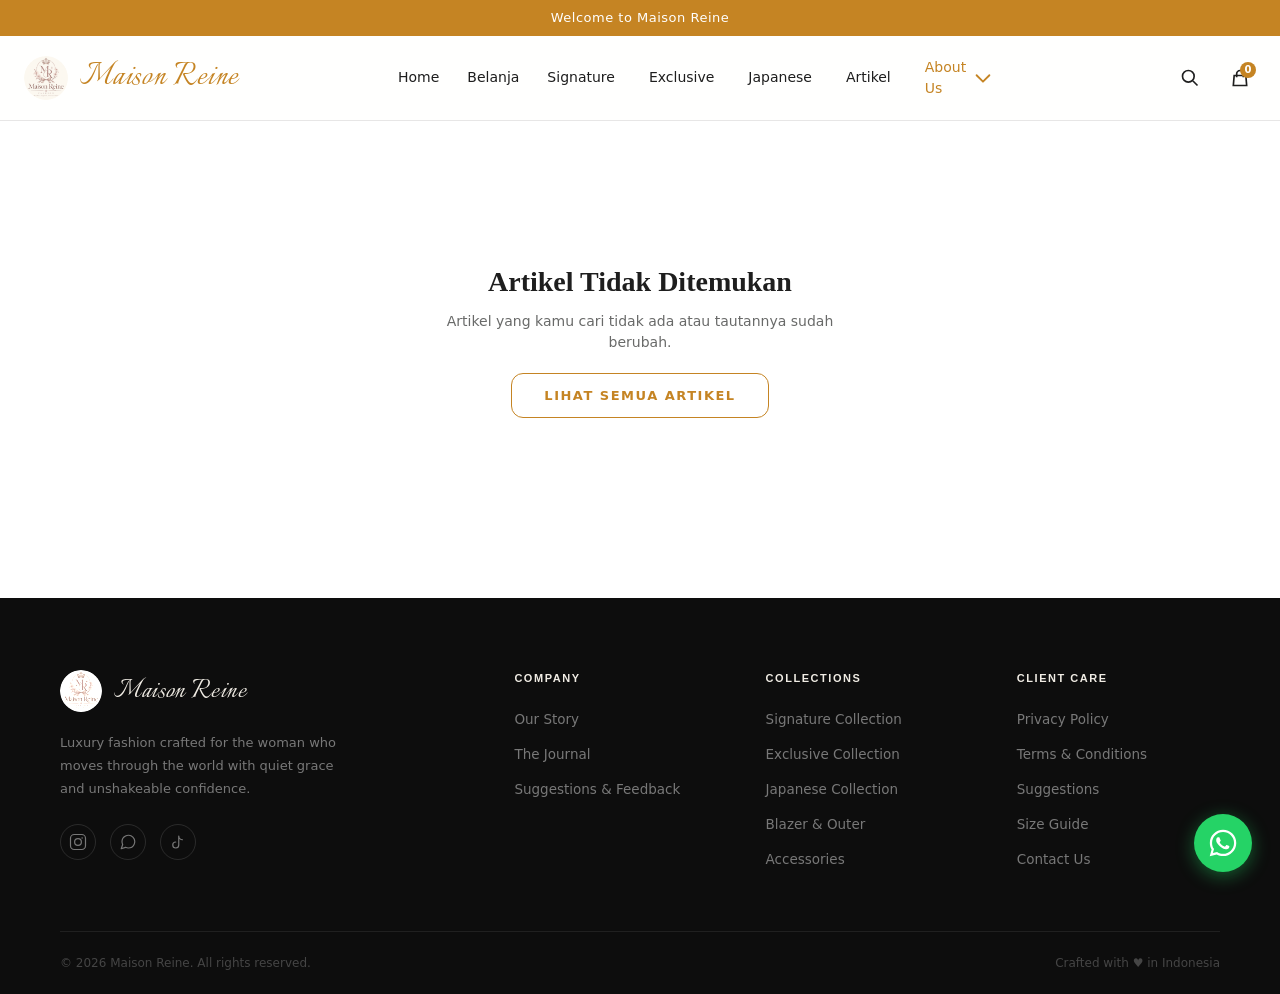
==== commit baef7bed: "feat: Best Seller di home, menu Artikel, kritik saran ke WA" ====
--- a/artikel.html
+++ b/artikel.html
@@ -32,43 +32,53 @@
         <a href="belanja.html" class="nav-link">Belanja</a>
 
         <div class="nav-dropdown">
-          <a href="index.html#signature-collection" class="nav-link">
+          <a href="belanja.html?collection=signature" class="nav-link">
             Signature
             <svg class="dropdown-chevron" fill="none" stroke="currentColor" viewBox="0 0 24 24"><path stroke-linecap="round" stroke-linejoin="round" stroke-width="2" d="M19 9l-7 7-7-7"/></svg>
           </a>
           <div class="dropdown-menu">
+            <a href="belanja.html?collection=signature" class="dropdown-item">Noir Elegance</a>
+            <a href="belanja.html?collection=signature" class="dropdown-item">Midnight Grace</a>
+            <a href="belanja.html?collection=signature" class="dropdown-item">Luna Flow</a>
+            <a href="belanja.html?collection=signature" class="dropdown-item">Crystal Muse</a>
+          </div>
+        </div>
+
+        <div class="nav-dropdown">
+          <a href="belanja.html?collection=exclusive" class="nav-link">
+            Exclusive
+            <svg class="dropdown-chevron" fill="none" stroke="currentColor" viewBox="0 0 24 24"><path stroke-linecap="round" stroke-linejoin="round" stroke-width="2" d="M19 9l-7 7-7-7"/></svg>
+          </a>
+          <div class="dropdown-menu">
+            <a href="belanja.html?collection=exclusive" class="dropdown-item">Crimson Empress</a>
+            <a href="belanja.html?collection=exclusive" class="dropdown-item">Blossom Pearl</a>
+            <a href="belanja.html?collection=exclusive" class="dropdown-item">Ivory Brocade</a>
+            <a href="belanja.html?collection=exclusive" class="dropdown-item">Midnight Siren</a>
+          </div>
+        </div>
+
+        <div class="nav-dropdown">
+          <a href="belanja.html?collection=japanese" class="nav-link">
+            Japanese
+            <svg class="dropdown-chevron" fill="none" stroke="currentColor" viewBox="0 0 24 24"><path stroke-linecap="round" stroke-linejoin="round" stroke-width="2" d="M19 9l-7 7-7-7"/></svg>
+          </a>
+          <div class="dropdown-menu">
+            <a href="belanja.html?collection=japanese" class="dropdown-item">Rose Pearl</a>
+            <a href="belanja.html?collection=japanese" class="dropdown-item">Noir Dame</a>
+            <a href="belanja.html?collection=japanese" class="dropdown-item">Crimson Peony</a>
+            <a href="belanja.html?collection=japanese" class="dropdown-item">Winter Rose</a>
+          </div>
+        </div>
+
+        <div class="nav-dropdown">
+          <a href="journal.html" class="nav-link">
+            Artikel
+            <svg class="dropdown-chevron" fill="none" stroke="currentColor" viewBox="0 0 24 24"><path stroke-linecap="round" stroke-linejoin="round" stroke-width="2" d="M19 9l-7 7-7-7"/></svg>
+          </a>
+          <div class="dropdown-menu">
             <a href="what-is-a-signature-collection.html" class="dropdown-item">What Is a Signature Collection?</a>
-            <a href="index.html#signature-collection" class="dropdown-item">Noir Elegance</a>
-            <a href="index.html#signature-collection" class="dropdown-item">Midnight Grace</a>
-            <a href="index.html#signature-collection" class="dropdown-item">Luna Flow</a>
-            <a href="index.html#signature-collection" class="dropdown-item">Crystal Muse</a>
-          </div>
-        </div>
-
-        <div class="nav-dropdown">
-          <a href="index.html#exclusive-collection" class="nav-link">
-            Exclusive
-            <svg class="dropdown-chevron" fill="none" stroke="currentColor" viewBox="0 0 24 24"><path stroke-linecap="round" stroke-linejoin="round" stroke-width="2" d="M19 9l-7 7-7-7"/></svg>
-          </a>
-          <div class="dropdown-menu">
             <a href="what-is-an-exclusive-collection.html" class="dropdown-item">What Is an Exclusive Collection?</a>
-            <a href="index.html#exclusive-collection" class="dropdown-item">Crimson Empress</a>
-            <a href="index.html#exclusive-collection" class="dropdown-item">Blossom Pearl</a>
-            <a href="index.html#exclusive-collection" class="dropdown-item">Ivory Brocade</a>
-            <a href="index.html#exclusive-collection" class="dropdown-item">Midnight Siren</a>
-          </div>
-        </div>
-
-        <div class="nav-dropdown">
-          <a href="index.html#japanese-collection" class="nav-link">
-            Japanese
-            <svg class="dropdown-chevron" fill="none" stroke="currentColor" viewBox="0 0 24 24"><path stroke-linecap="round" stroke-linejoin="round" stroke-width="2" d="M19 9l-7 7-7-7"/></svg>
-          </a>
-          <div class="dropdown-menu">
-            <a href="index.html#japanese-collection" class="dropdown-item">Rose Pearl</a>
-            <a href="index.html#japanese-collection" class="dropdown-item">Noir Dame</a>
-            <a href="index.html#japanese-collection" class="dropdown-item">Crimson Peony</a>
-            <a href="index.html#japanese-collection" class="dropdown-item">Winter Rose</a>
+            <a href="artikel.html?artikel=japanese-collection" class="dropdown-item">ジャパニーズコレクションを知る</a>
           </div>
         </div>
 
@@ -172,9 +182,9 @@
         <div class="footer-col">
           <h5 class="footer-col-title">Collections</h5>
           <ul class="footer-links">
-            <li><a href="index.html#signature-collection">Signature Collection</a></li>
-            <li><a href="index.html#exclusive-collection">Exclusive Collection</a></li>
-            <li><a href="index.html#japanese-collection">Japanese Collection</a></li>
+            <li><a href="belanja.html?collection=signature">Signature Collection</a></li>
+            <li><a href="belanja.html?collection=exclusive">Exclusive Collection</a></li>
+            <li><a href="belanja.html?collection=japanese">Japanese Collection</a></li>
             <li><a href="index.html#category-discover">Blazer &amp; Outer</a></li>
             <li><a href="index.html#category-discover">Accessories</a></li>
           </ul>
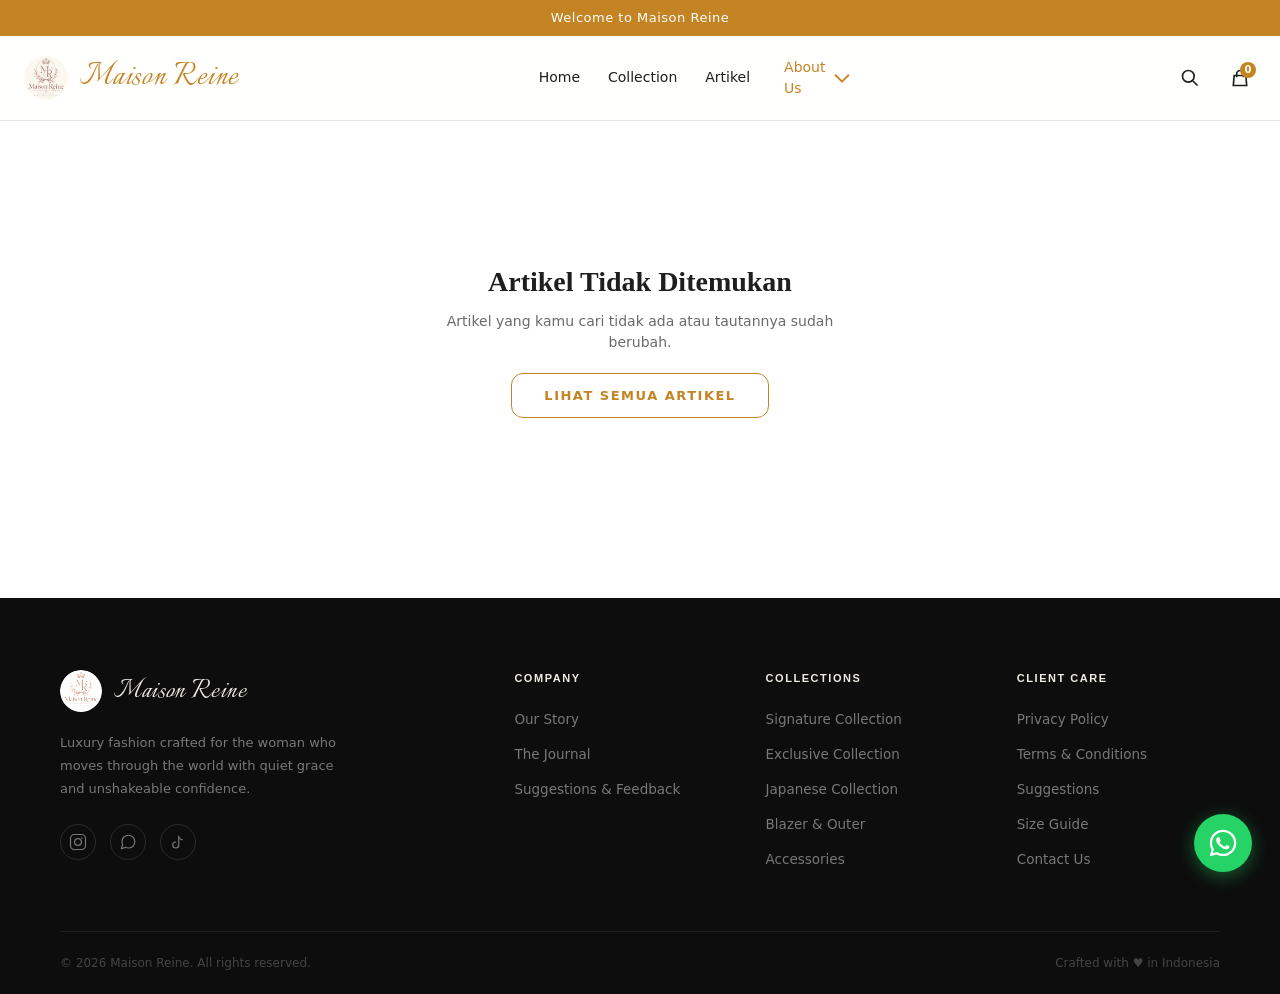
==== commit 10e4d5eb: "feat: gabung menu collection jadi satu tanpa dropdown Ganti 3 dropdown Signature, Exclusive, dan Jap" ====
--- a/artikel.html
+++ b/artikel.html
@@ -29,46 +29,7 @@
 
       <nav class="desktop-nav">
         <a href="index.html" class="nav-link">Home</a>
-        <a href="belanja.html" class="nav-link">Belanja</a>
-
-        <div class="nav-dropdown">
-          <a href="belanja.html?collection=signature" class="nav-link">
-            Signature
-            <svg class="dropdown-chevron" fill="none" stroke="currentColor" viewBox="0 0 24 24"><path stroke-linecap="round" stroke-linejoin="round" stroke-width="2" d="M19 9l-7 7-7-7"/></svg>
-          </a>
-          <div class="dropdown-menu">
-            <a href="belanja.html?collection=signature" class="dropdown-item">Noir Elegance</a>
-            <a href="belanja.html?collection=signature" class="dropdown-item">Midnight Grace</a>
-            <a href="belanja.html?collection=signature" class="dropdown-item">Luna Flow</a>
-            <a href="belanja.html?collection=signature" class="dropdown-item">Crystal Muse</a>
-          </div>
-        </div>
-
-        <div class="nav-dropdown">
-          <a href="belanja.html?collection=exclusive" class="nav-link">
-            Exclusive
-            <svg class="dropdown-chevron" fill="none" stroke="currentColor" viewBox="0 0 24 24"><path stroke-linecap="round" stroke-linejoin="round" stroke-width="2" d="M19 9l-7 7-7-7"/></svg>
-          </a>
-          <div class="dropdown-menu">
-            <a href="belanja.html?collection=exclusive" class="dropdown-item">Crimson Empress</a>
-            <a href="belanja.html?collection=exclusive" class="dropdown-item">Blossom Pearl</a>
-            <a href="belanja.html?collection=exclusive" class="dropdown-item">Ivory Brocade</a>
-            <a href="belanja.html?collection=exclusive" class="dropdown-item">Midnight Siren</a>
-          </div>
-        </div>
-
-        <div class="nav-dropdown">
-          <a href="belanja.html?collection=japanese" class="nav-link">
-            Japanese
-            <svg class="dropdown-chevron" fill="none" stroke="currentColor" viewBox="0 0 24 24"><path stroke-linecap="round" stroke-linejoin="round" stroke-width="2" d="M19 9l-7 7-7-7"/></svg>
-          </a>
-          <div class="dropdown-menu">
-            <a href="belanja.html?collection=japanese" class="dropdown-item">Rose Pearl</a>
-            <a href="belanja.html?collection=japanese" class="dropdown-item">Noir Dame</a>
-            <a href="belanja.html?collection=japanese" class="dropdown-item">Crimson Peony</a>
-            <a href="belanja.html?collection=japanese" class="dropdown-item">Winter Rose</a>
-          </div>
-        </div>
+        <a href="belanja.html" class="nav-link">Collection</a>
 
         <div class="nav-dropdown">
           <a href="journal.html" class="nav-link">
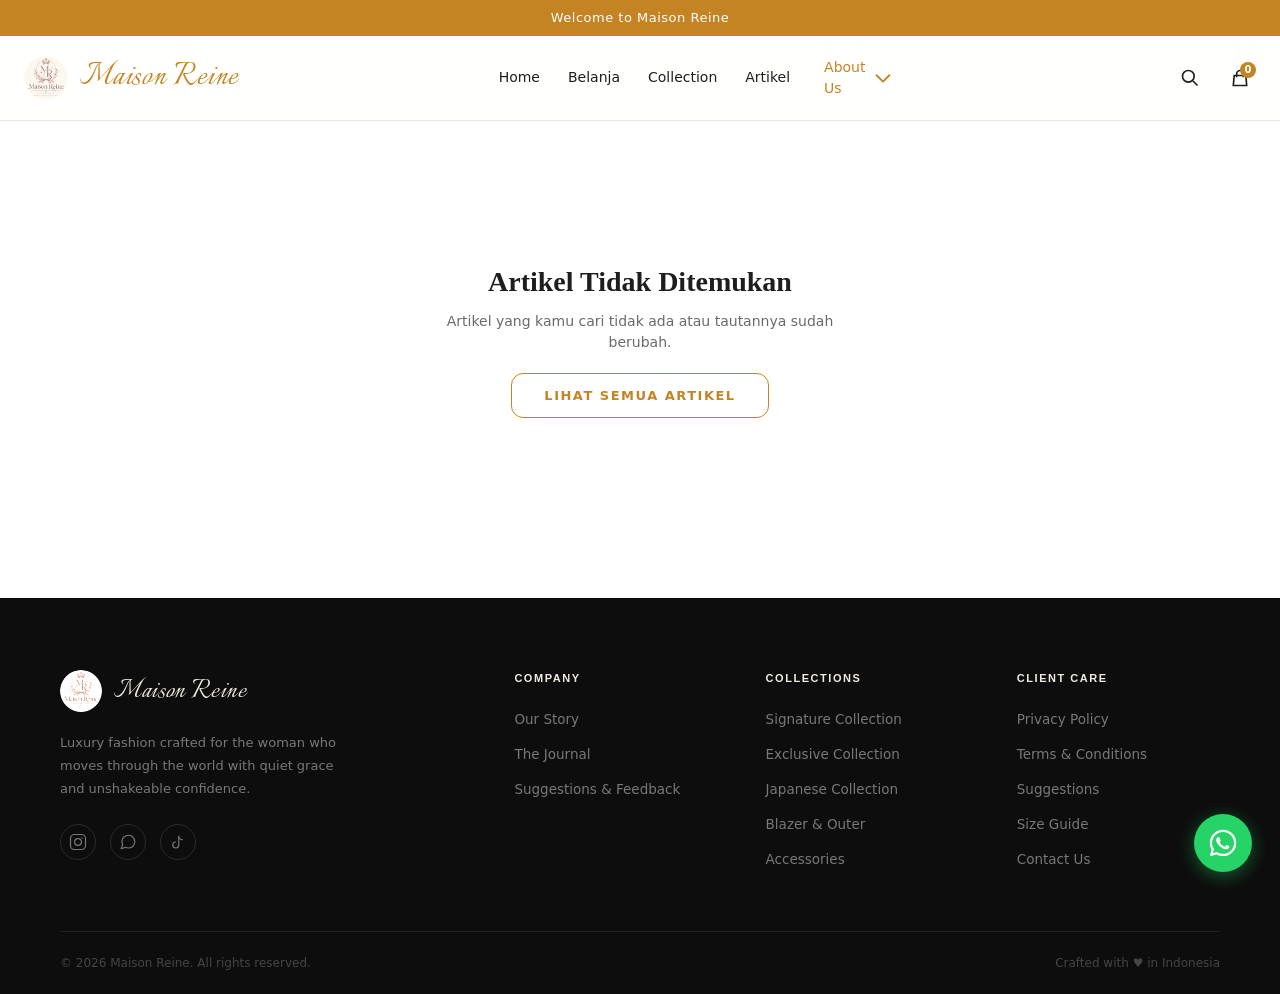
==== commit 5e04ae3e: "feat: tambahkan kembali menu Belanja, Collection hanya ke katalog Tambahkan menu Belanja di semua 13" ====
--- a/artikel.html
+++ b/artikel.html
@@ -29,7 +29,8 @@
 
       <nav class="desktop-nav">
         <a href="index.html" class="nav-link">Home</a>
-        <a href="belanja.html" class="nav-link">Collection</a>
+        <a href="belanja.html" class="nav-link">Belanja</a>
+        <a href="belanja.html#catalog-grid" class="nav-link">Collection</a>
 
         <div class="nav-dropdown">
           <a href="journal.html" class="nav-link">
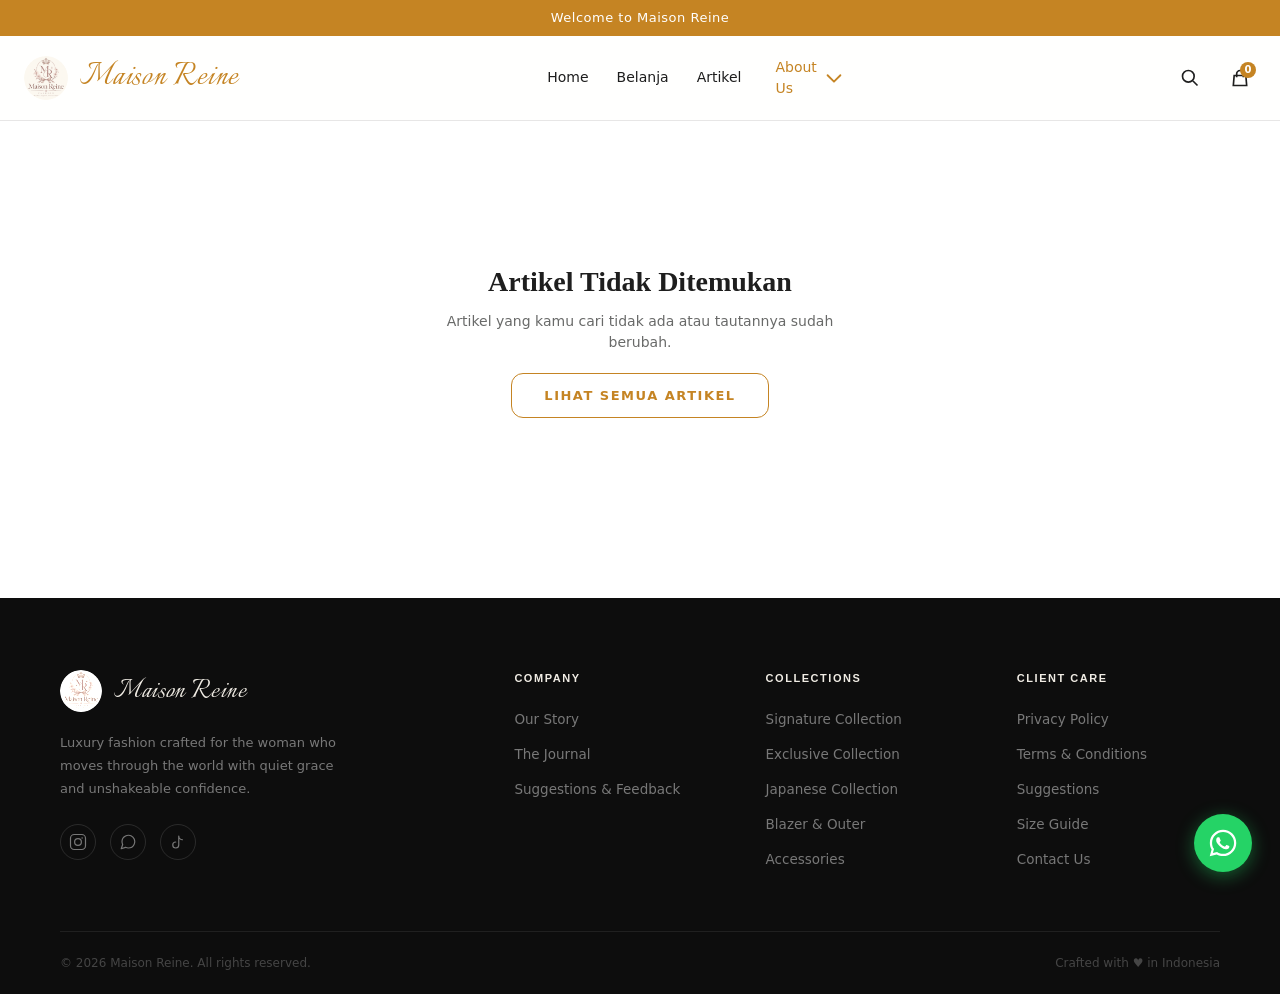
==== commit 006a50e2: "feat: hapus menu Collection (fungsinya sama dengan Belanja)" ====
--- a/artikel.html
+++ b/artikel.html
@@ -30,7 +30,6 @@
       <nav class="desktop-nav">
         <a href="index.html" class="nav-link">Home</a>
         <a href="belanja.html" class="nav-link">Belanja</a>
-        <a href="belanja.html#catalog-grid" class="nav-link">Collection</a>
 
         <div class="nav-dropdown">
           <a href="journal.html" class="nav-link">
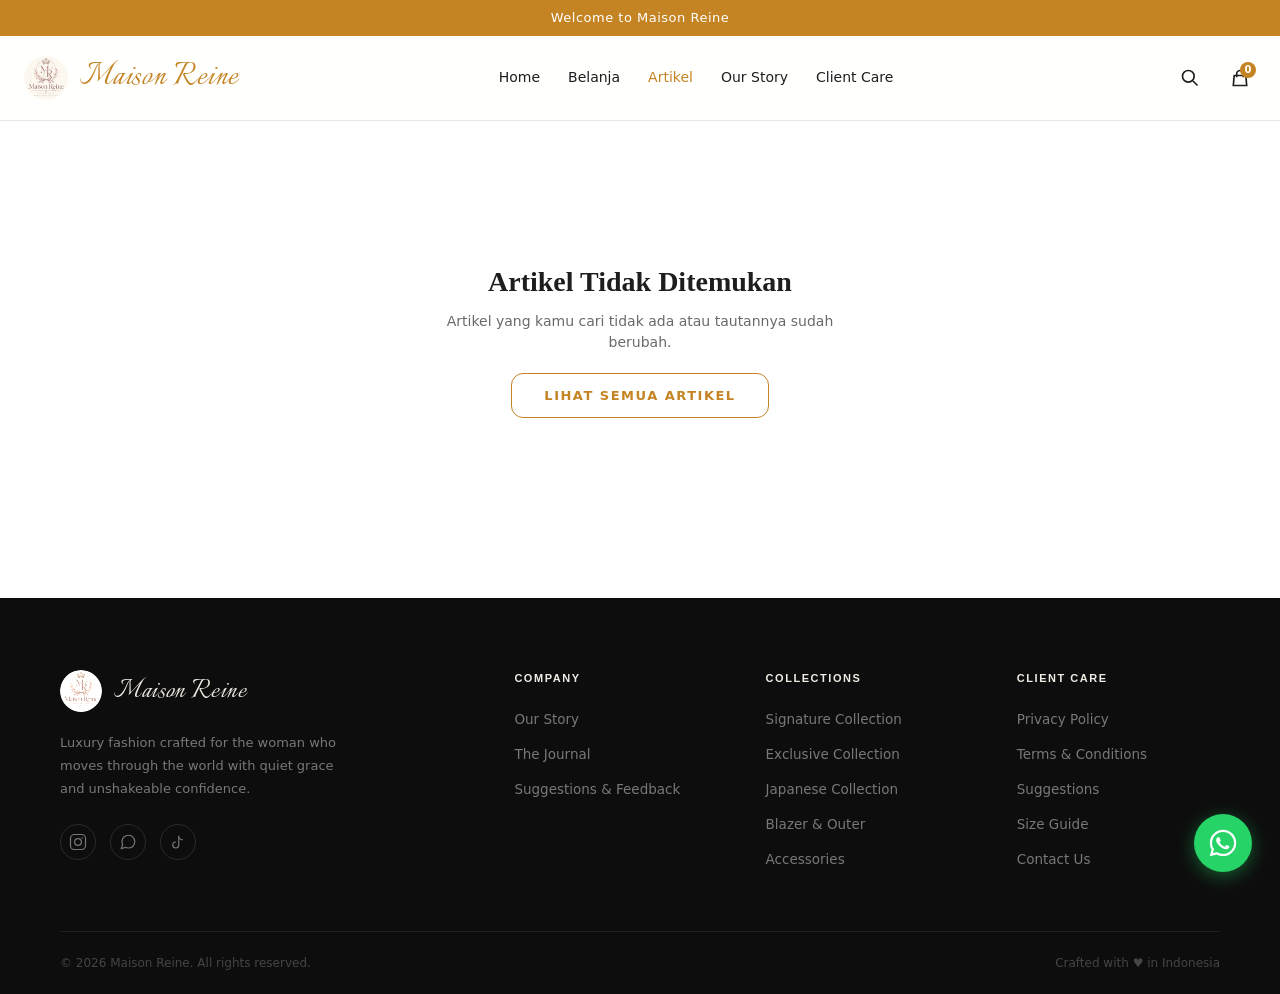
==== commit 96aeb584: "feat: 5 menu tanpa dropdown (Home, Belanja, Artikel, Our Story, Client Care)" ====
--- a/artikel.html
+++ b/artikel.html
@@ -30,32 +30,9 @@
       <nav class="desktop-nav">
         <a href="index.html" class="nav-link">Home</a>
         <a href="belanja.html" class="nav-link">Belanja</a>
-
-        <div class="nav-dropdown">
-          <a href="journal.html" class="nav-link">
-            Artikel
-            <svg class="dropdown-chevron" fill="none" stroke="currentColor" viewBox="0 0 24 24"><path stroke-linecap="round" stroke-linejoin="round" stroke-width="2" d="M19 9l-7 7-7-7"/></svg>
-          </a>
-          <div class="dropdown-menu">
-            <a href="what-is-a-signature-collection.html" class="dropdown-item">What Is a Signature Collection?</a>
-            <a href="what-is-an-exclusive-collection.html" class="dropdown-item">What Is an Exclusive Collection?</a>
-            <a href="artikel.html?artikel=japanese-collection" class="dropdown-item">ジャパニーズコレクションを知る</a>
-          </div>
-        </div>
-
-        <div class="nav-dropdown">
-          <a href="journal.html" class="nav-link active">
-            About Us
-            <svg class="dropdown-chevron" fill="none" stroke="currentColor" viewBox="0 0 24 24"><path stroke-linecap="round" stroke-linejoin="round" stroke-width="2" d="M19 9l-7 7-7-7"/></svg>
-          </a>
-          <div class="dropdown-menu">
-            <a href="our-story.html" class="dropdown-item">Our Story</a>
-            <a href="client-care.html" class="dropdown-item">Client Care</a>
-            <a href="journal.html" class="dropdown-item active-page">Join Our Journal</a>
-            <a href="privacy-policy.html" class="dropdown-item">Privacy and Care</a>
-            <a href="feedback.html" class="dropdown-item">Suggestions &amp; Feedback</a>
-          </div>
-        </div>
+        <a href="journal.html" class="nav-link active">Artikel</a>
+        <a href="our-story.html" class="nav-link">Our Story</a>
+        <a href="client-care.html" class="nav-link">Client Care</a>
       </nav>
 
       <div class="header-actions">
